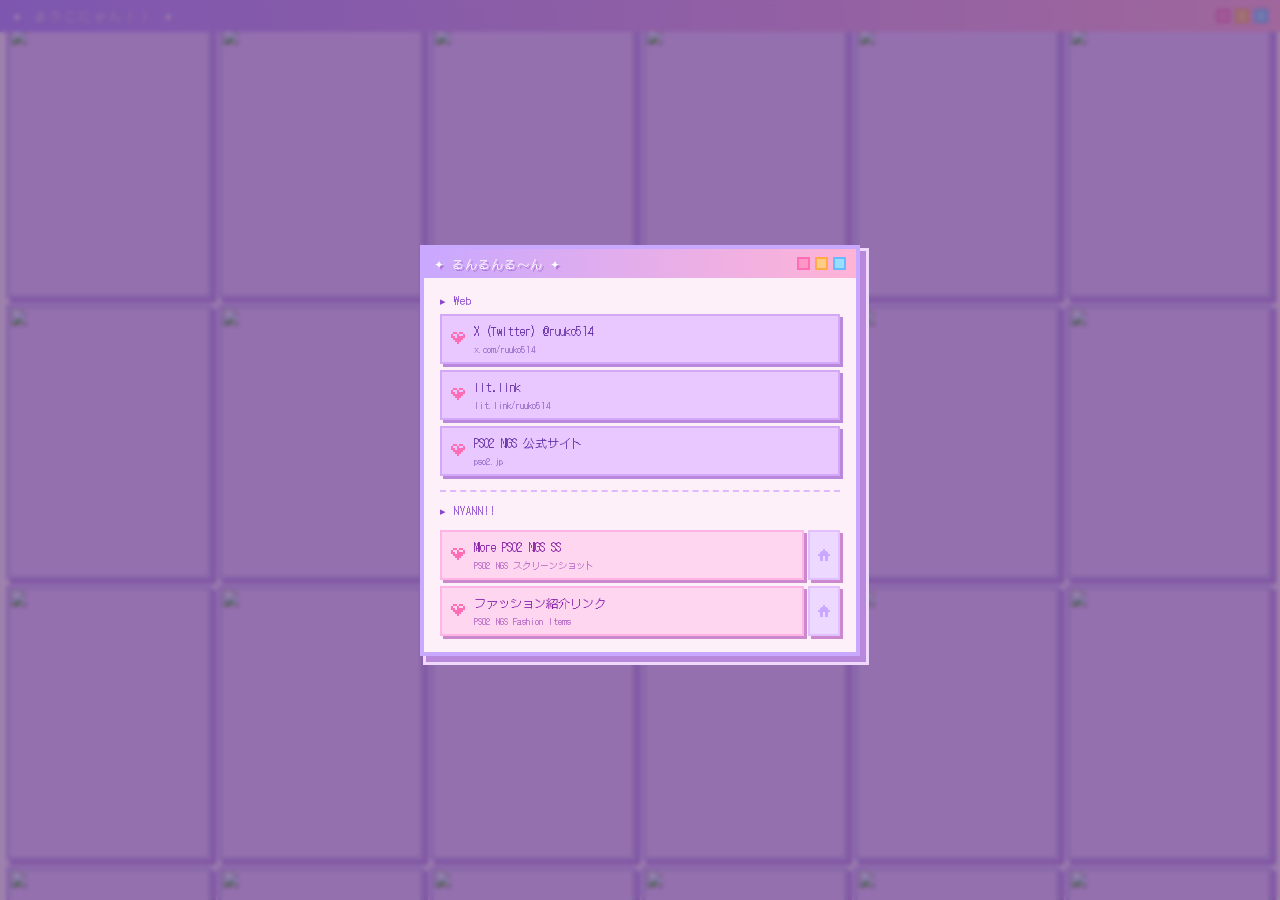
==== index.html @ 1c09978d "にゃん！！" ====
<!DOCTYPE html>
<html lang="ja">
<head>
<meta charset="UTF-8" />
<meta name="viewport" content="width=device-width, initial-scale=1.0" />
<title>@ruuko514</title>
<link rel="icon" href="https://raw.githubusercontent.com/ruunyann/ruuko514/refs/heads/main/o.png" type="image/x-icon">
<link rel="preconnect" href="https://fonts.googleapis.com">
<link rel="preconnect" href="https://fonts.gstatic.com" crossorigin>
<link href="https://fonts.googleapis.com/css2?family=DotGothic16&family=Press+Start+2P&display=swap" rel="stylesheet">

<style>
* { box-sizing: border-box; margin: 0; padding: 0; }

body {
  background: #fdf0f8;
  font-family: 'DotGothic16', 'Hiragino Kaku Gothic Pro', 'Meiryo', sans-serif;
  color: #3d1a4a;
  user-select: none; -webkit-user-select: none; -webkit-user-drag: none;
  overflow: hidden;
}
body::before {
  content: '';
  position: fixed; inset: 0;
  background-image:
    linear-gradient(rgba(200,160,255,0.07) 1px, transparent 1px),
    linear-gradient(90deg, rgba(200,160,255,0.07) 1px, transparent 1px);
  background-size: 16px 16px;
  pointer-events: none; z-index: 0;
}

html { overflow: hidden; scrollbar-gutter: auto; }
::-webkit-scrollbar { display: none; }

header {
  position: fixed; top: 0; left: 0; right: 0;
  z-index: 10;
  background: linear-gradient(90deg, #b48fff 0%, #ffb3d6 100%);
}
.ww-3077 {
  background: transparent;
  padding: 6px 12px;
  display: flex; align-items: center; justify-content: space-between;
  min-height: 32px;
}
.nyann-9791 {
  font-family: 'DotGothic16', sans-serif; font-size: 13px;
  color: #fff;
  text-shadow: 1px 1px 0 rgba(120,60,180,0.5);
  letter-spacing: 2px;
}
.ruuko-2833 { display: flex; gap: 5px; }
.ruuko-2833 span {
  display: inline-block; width: 14px; height: 14px;
  border: 2px solid rgba(255,255,255,0.5);
}

#sprite-track {
  position: relative; height: 36px; overflow: hidden;
  background: rgba(255,255,255,0.25);
  border-top: 2px dashed rgba(200,150,255,0.35);
  border-bottom: 2px dashed rgba(200,150,255,0.35);
}
.nyann-9282 {
  position: absolute; bottom: 2px;
  image-rendering: pixelated;
  line-height: 1;
}
.nyann-9282 svg { display: block; image-rendering: pixelated; }

.kawaii-8673 {
  padding: 10px 16px;
  display: flex; align-items: center; justify-content: space-between;
  flex-wrap: wrap; gap: 8px;
}
.ww-3409 { display: flex; align-items: center; gap: 10px; }

header h1 {
  font-family: 'DotGothic16', sans-serif; font-size: 15px;
  letter-spacing: 2px; color: #8844cc;
  text-decoration: none;
  text-shadow: 2px 2px 0 #f0b8ff;
  transition: color 0.2s;
}
header h1:hover { color: #cc44aa; }

.ww-5076 {
  font-size: 13px; color: #d090f0; letter-spacing: 2px;
  animation: dotPulse 2s ease-in-out infinite;
}
@keyframes dotPulse { 0%,100%{opacity:1} 50%{opacity:.4} }

.ww-5026 {
  display: flex; gap: 6px; align-items: center;
  opacity: 0; pointer-events: none;
  transition: opacity 0.3s ease;
}
.ww-3409:hover .ww-5026 {
  opacity: 1; pointer-events: auto;
}
.ww-5026 button {
  font-family: 'DotGothic16', sans-serif; font-size: 11px;
  padding: 4px 12px; border: none;
  background: #e8c8ff; color: #6633aa;
  letter-spacing: 1px;
  box-shadow: 3px 3px 0 #b888dd, inset 0 0 0 2px #d4a8f8;
  transition: all 0.1s;
}
.ww-5026 button:hover {
  background: #d4a8f8;
  box-shadow: 2px 2px 0 #b888dd;
  transform: translate(1px,1px);
}
.ww-5026 button.active {
  background: #c9a8ff; color: #fff;
  box-shadow: 2px 2px 0 #8855cc;
  text-shadow: 1px 1px 0 #8855cc;
}
.neruuu-1819 { display:flex; align-items:center; opacity:.45; transition:opacity .2s; text-decoration:none; }
.neruuu-1819:hover { opacity:.9; }
.kawaii-9900 { width:14px; height:14px; fill:#8844cc; }

.kawaii-1390 {
  display: flex; align-items: center;
  padding: 4px 10px;
  border: none;
  background: #e8c8ff;
  box-shadow: 3px 3px 0 #b888dd, inset 0 0 0 2px #d4a8f8;
  transition: all 0.1s;
  overflow: hidden;
  min-width: 36px;
  justify-content: center;
}
.kawaii-1390:hover {
  background: #ffd6ee;
  box-shadow: 2px 2px 0 #b888dd;
  transform: translate(1px,1px);
}
.kawaii-1390:active { box-shadow: 1px 1px 0 #b888dd; transform: translate(2px,2px); }
.ww-4951 { display: flex; align-items: center; gap: 0; animation: dotPulse 2s ease-in-out infinite; }
.nyann-1309   { display: none; align-items: center; gap: 3px; }
.kawaii-1390:hover .ww-4951 { display: none; }
.kawaii-1390:hover .nyann-1309   { display: flex; }
#nyann-4069 {
  font-family:'DotGothic16',sans-serif; font-size:11px;
  color:#b888dd; background:rgba(200,160,255,0.18);
  padding:2px 8px; border:2px solid #e0b8ff; letter-spacing:1px;
}

.kawaii-3744 {
  display: none !important;
}
@keyframes floatUp {
  0%   { transform: translateY(0)    rotate(0deg);   opacity: .7; }
  50%  { transform: translateY(-14px) rotate(10deg);  opacity: 1;  }
  100% { transform: translateY(0)    rotate(0deg);   opacity: .7; }
}

body { overflow: hidden; }

#ww-7665 {
  position: fixed;
  top: 0; left: 0; right: 0; bottom: 0;
  z-index: 2;
  overflow: hidden;
  pointer-events: none;
}
#kawaii-1373 {
  position: absolute;
  top: 0; left: 0;
  width: 100%;
  will-change: transform;
}
#kawaii-4058 {
  position: relative;
  width: 100%;
}

.ww-2312 {
  position: absolute;

  background: #e8c8ff;
  border: 3px solid #c9a8ff;
  box-shadow: 4px 4px 0 #b888dd, 4px 4px 0 2px #f0d8ff;
  overflow: hidden;
  pointer-events: auto;
  cursor: pointer;
}
.ww-2312 img {
  display: block; width: 100%; height: auto;
  -webkit-user-drag: none;
  pointer-events: none;
}

footer {
  position:relative; z-index:2;
  text-align:center; padding:20px 0 40px;
  font-family:'DotGothic16',sans-serif;
  font-size:11px; color:#d4a8f0; letter-spacing:2px;
}

#kawaii-4644 {
  position: fixed; inset: 0; z-index: 1000;
  background: rgba(80,40,110,0.55);
  display: flex; align-items: center; justify-content: center;
  backdrop-filter: blur(2px);
  opacity: 0; pointer-events: none;
  transition: opacity 0.22s ease;
}
#kawaii-4644.open { opacity: 1; pointer-events: auto; }
#nyann-2576 {
  width: min(440px, 90vw);
  max-height: 84vh; overflow-y: auto;
  background: #fdf0f8;
  border: 4px solid #c9a8ff;
  box-shadow: 6px 6px 0 #b888dd, 6px 6px 0 3px #f0d8ff;
  transform: scale(0.94) translateY(6px);
  transition: transform 0.22s cubic-bezier(0.34,1.56,0.64,1);
}
#kawaii-4644.open #nyann-2576 {
  transform: scale(1) translateY(0);
}
.ww-4523 {
  background: linear-gradient(90deg, #c9a8ff 0%, #ffb3d6 100%);
  padding: 6px 10px;
  display: flex; align-items: center; justify-content: space-between;
  font-family: 'DotGothic16', sans-serif; font-size: 12px;
  color: #fff; text-shadow: 2px 2px 0 #b078d8; letter-spacing: 1px;
}
.nyann-1348 {
   border: 2px solid rgba(255,255,255,0.6);
  width: 16px; height: 16px; display: flex; align-items: center; justify-content: center;
  font-size: 11px; color: #fff; background: rgba(255,255,255,0.15);
}
.kawaii-7473 { padding: 14px 16px 16px; }
.nyann-3647 {
  font-family: 'DotGothic16', sans-serif; font-size: 11px;
  color: #8844cc; letter-spacing: 1px; margin-bottom: 6px;
  display: block;
}
.kawaii-1470 { display: flex; flex-direction: column; gap: 6px; margin-bottom: 14px; }
.ruuko-7066 {
  font-family: 'DotGothic16', sans-serif; font-size: 12px;
  text-align: left;
  background: #e8c8ff; color: #6633aa; border: none;
  padding: 8px 10px;
  box-shadow: 3px 3px 0 #b888dd, inset 0 0 0 2px #d4a8f8;
  display: flex; align-items: center; gap: 8px;
  transition: all 0.1s;
}
.ruuko-7066:hover { background: #d4a8f8; box-shadow: 2px 2px 0 #b888dd; transform: translate(1px,1px); }
.ruuko-7066 .nyann-6919 { font-size: 9px; opacity: 0.65; }
.nyann-6971 {
  border: none; border-top: 2px dashed #e0b8ff; margin: 12px 0;
}
.ruuko-7220 { display: flex; gap: 6px; }
#neruuu-2711 {
  flex: 1; font-family: 'DotGothic16', sans-serif; font-size: 12px;
  padding: 8px 10px; border: none;
  background: #fff; color: #3d1a4a;
  box-shadow: inset 0 0 0 2px #e0b8ff;
  cursor: text !important;
}
#neruuu-2711::placeholder { color: #c9a8d8; }
#nyann-7954 {
  font-family: 'DotGothic16', sans-serif; font-size: 12px;
   border: none; color: #fff;
  background: linear-gradient(180deg, #c9a8ff, #ff96c8);
  box-shadow: 3px 3px 0 #b888dd; padding: 8px 14px;
  text-shadow: 1px 1px 0 #8855cc;
  transition: all 0.1s;
}
#nyann-7954:hover { transform: translate(1px,1px); box-shadow: 2px 2px 0 #b888dd; }
.ww-3793 {
  margin-top: 10px; font-size: 9px; color: #b888dd; letter-spacing: 0.5px; line-height: 1.5;
}

#ruuko-3976 {
  position: fixed; inset: 0; z-index: 2000;
  background: #1a0f22;
  display: none; flex-direction: column;
}
#ruuko-3976.open { display: flex; }
.ruuko-8561 {
  background: linear-gradient(90deg, #c9a8ff 0%, #ffb3d6 100%);
  padding: 6px 10px;
  display: flex; align-items: center; gap: 8px;
  border-bottom: 3px solid #8855cc;
  flex-shrink: 0;
}
#nyann-9204 {
  flex: 1; font-family: 'DotGothic16', sans-serif; font-size: 10px;
  color: #fff; text-shadow: 1px 1px 0 #8855cc;
  white-space: nowrap; overflow: hidden; text-overflow: ellipsis;
}
.kawaii-8207 {
  font-family: 'DotGothic16', sans-serif; font-size: 10px;
   border: none; color: #6633aa;
  background: #fff; padding: 5px 10px;
  box-shadow: 2px 2px 0 #8855cc; flex-shrink: 0;
  text-decoration: none; display: inline-flex; align-items: center;
}
.kawaii-8207:hover { transform: translate(1px,1px); box-shadow: 1px 1px 0 #8855cc; }
#neruuu-6104 { flex: 1; border: none; width: 100%; background: #fff; }
#neruuu-6364 {
  flex: 1; display: none; align-items: center; justify-content: center; flex-direction: column; gap: 14px;
  color: #e8c8ff; font-family: 'DotGothic16', sans-serif; font-size: 12px; text-align: center; padding: 20px;
}
#neruuu-6364 a {
  color: #fff; background: linear-gradient(180deg, #c9a8ff, #ff96c8);
  padding: 10px 18px; text-decoration: none; box-shadow: 3px 3px 0 #8855cc;
}

#kawaii-3108 {
  position: fixed; inset: 0; z-index: 5000;
  display: none; flex-direction: column; background: #1a0f22;
  position: fixed;
}
#kawaii-3108.open { display: flex; }
.ww-6960 { display: none; }
.kawaii-5415 { display: none; }
.ww-6451 {
  flex-shrink: 0; border: none;
  background: #e8c8ff;
  color: #cc66cc;
  padding: 6px 8px;
  box-shadow: 3px 3px 0 #9966cc, inset -2px -2px 0 #b888ee, inset 2px 2px 0 #f8e8ff;
  transition: top 0.15s ease, background 0.1s, box-shadow 0.1s, transform 0.1s;
  image-rendering: pixelated;
  display: flex; align-items: center; justify-content: center;
  position: fixed; top: 10px; left: 20px; z-index: 6000;
}
.ww-6451:hover {
  background: #f0d8ff;
  box-shadow: 2px 2px 0 #9966cc, inset -2px -2px 0 #b888ee, inset 2px 2px 0 #fff;
  transform: translate(1px, 1px);
}
.ww-6451:active {
  transform: translate(3px, 3px);
  box-shadow: none;
}

body[data-page="ngsfi"] .ww-6451 {
  background: #c8e0ff;
  color: #5588cc;
  box-shadow: 3px 3px 0 #5588cc, inset -2px -2px 0 #88aaee, inset 2px 2px 0 #e8f4ff;
}
body[data-page="ngsfi"] .ww-6451:hover {
  background: #d8eeff;
  box-shadow: 2px 2px 0 #5588cc, inset -2px -2px 0 #88aaee, inset 2px 2px 0 #fff;
}
#ruuko-4483 { flex: 1; border: none; width: 100%; background: #fff; opacity: 0; transition: opacity 0.25s ease; }
#ruuko-4483.loaded { opacity: 1; }
#nyann-6847 {
  position: absolute; inset: 0; z-index: 100;
  display: flex; flex-direction: column; align-items: center; justify-content: center;
  gap: 14px; background: #1a0f22; pointer-events: none;
  opacity: 1; transition: opacity 0.2s ease;
}
#nyann-6847.hidden { opacity: 0; pointer-events: none; }
.neruuu-4794 {
  width: 32px; height: 32px;
  image-rendering: pixelated;
  animation: spinnerSpin 0.7s steps(8) infinite;
}
@keyframes spinnerSpin { to { transform: rotate(360deg); } }
#ww-1937 {
  font-family: 'Press Start 2P', monospace; font-size: 7px;
  color: #cc88ff; letter-spacing: 1px;
  animation: dotPulse 1.2s ease-in-out infinite;
}
.nyann-8306 { display: flex; gap: 4px; align-items: center; }
.nyann-8306 span {
  display: inline-block; width: 14px; height: 14px;
  border: 2px solid; image-rendering: pixelated;
}
.ruuko-6597 {
  font-family: 'DotGothic16', sans-serif; font-size: 10px;
  padding: 3px 10px; border: none;
  background: rgba(255,255,255,0.25); color: #fff;
  box-shadow: 2px 2px 0 rgba(120,60,180,0.4);
  letter-spacing: 1px; transition: all 0.1s; white-space: nowrap;
}
.ruuko-6597:hover {
  background: rgba(255,255,255,0.45);
  box-shadow: 1px 1px 0 rgba(120,60,180,0.4);
  transform: translate(1px,1px);
}
.ruuko-3800 {
  font-family: 'DotGothic16', sans-serif; font-size: 12px;
  text-align: left;
  background: #ffd6f0; color: #8822aa; border: none;
  padding: 8px 10px;
  box-shadow: 3px 3px 0 #cc88cc, inset 0 0 0 2px #ffb3e6;
  display: flex; align-items: center; gap: 8px; transition: all 0.1s;
}
.ruuko-3800:hover { background: #ffb3e6; box-shadow: 2px 2px 0 #cc88cc; transform: translate(1px,1px); }
.ruuko-3800 .nyann-6919 { font-size: 9px; opacity: 0.65; }
.ruuko-home-toggle {
  display: flex; align-items: center; justify-content: center;
  width: 32px; flex-shrink: 0; align-self: stretch;
  border: none;
  background: #edd8ff; color: #c9a8ff;
  box-shadow: 3px 3px 0 #cc88cc, inset 0 0 0 2px #e2c0ff;
  transition: all 0.1s;
  cursor: pointer;
  position: relative;
}
.ruuko-home-toggle:hover {
  background: #e0b8ff; color: #9955cc;
  box-shadow: 2px 2px 0 #cc88cc; transform: translate(1px,1px);
}
.ruuko-home-toggle.home-active {
  background: #ffd6f0; color: #dd44aa;
  box-shadow: 2px 2px 0 #aa5588, inset 0 0 0 2px #ffb3e6;
}
.px-tip {
  position: fixed; z-index: 99999; pointer-events: none;
  font-family: 'DotGothic16', sans-serif; font-size: 11px;
  color: #8844cc; background: #fdf0f8;
  padding: 3px 8px; border: 2px solid #c9a8ff;
  box-shadow: 3px 3px 0 #b888dd;
  letter-spacing: 1px; white-space: nowrap;
  opacity: 0; transition: opacity 0.12s ease;
  transform: translateY(4px); transition: opacity 0.12s ease, transform 0.12s ease;
}

</style>
</head>
<body>

<svg xmlns="http://www.w3.org/2000/svg" style="display:none">
  <defs>

    <symbol id="kawaii-1819" viewBox="0 0 16 16">

      <rect x="7" y="0" width="2" height="2" fill="#ffe066"/>
      <rect x="7" y="2" width="2" height="2" fill="#ffd700"/>

      <rect x="5" y="4" width="2" height="1" fill="#ffd700"/>
      <rect x="9" y="4" width="2" height="1" fill="#ffd700"/>

      <rect x="1" y="5" width="14" height="2" fill="#ffd700"/>
      <rect x="0" y="6" width="16" height="2" fill="#ffcc00"/>

      <rect x="2" y="8" width="3" height="2" fill="#ffd700"/>
      <rect x="11" y="8" width="3" height="2" fill="#ffd700"/>

      <rect x="1" y="10" width="2" height="2" fill="#ffd700"/>
      <rect x="2" y="12" width="2" height="2" fill="#ffd700"/>

      <rect x="13" y="10" width="2" height="2" fill="#ffd700"/>
      <rect x="12" y="12" width="2" height="2" fill="#ffd700"/>

      <rect x="7" y="1" width="1" height="1" fill="#fff9cc"/>
      <rect x="2" y="6" width="1" height="1" fill="#fff5aa"/>
    </symbol>

    <symbol id="ruuko-6931" viewBox="0 0 16 16">

      <rect x="1" y="3" width="2" height="2" fill="#ff6eb4"/>
      <rect x="2" y="2" width="3" height="2" fill="#ff6eb4"/>
      <rect x="1" y="3" width="5" height="4" fill="#ff6eb4"/>

      <rect x="13" y="3" width="2" height="2" fill="#ff6eb4"/>
      <rect x="11" y="2" width="3" height="2" fill="#ff6eb4"/>
      <rect x="10" y="3" width="5" height="4" fill="#ff6eb4"/>

      <rect x="6" y="2" width="4" height="5" fill="#ff6eb4"/>

      <rect x="2" y="7" width="12" height="3" fill="#ff6eb4"/>
      <rect x="3" y="10" width="10" height="2" fill="#ff6eb4"/>
      <rect x="5" y="12" width="6" height="2" fill="#ff6eb4"/>
      <rect x="6" y="14" width="4" height="1" fill="#ff6eb4"/>
      <rect x="7" y="15" width="2" height="1" fill="#ff6eb4"/>

      <rect x="3" y="3" width="2" height="2" fill="#ffb3d6"/>
      <rect x="5" y="2" width="1" height="1" fill="#ffd6ee"/>
      <rect x="11" y="3" width="2" height="2" fill="#ffb3d6"/>
    </symbol>

    <symbol id="ruuko-2896" viewBox="0 0 16 16">

      <rect x="6" y="1" width="4" height="3" fill="#ffb3d6"/>
      <rect x="6" y="12" width="4" height="3" fill="#ffb3d6"/>

      <rect x="1" y="6" width="3" height="4" fill="#ffb3d6"/>
      <rect x="12" y="6" width="3" height="4" fill="#ffb3d6"/>

      <rect x="3" y="3" width="3" height="3" fill="#ffd6ee"/>
      <rect x="10" y="3" width="3" height="3" fill="#ffd6ee"/>
      <rect x="3" y="10" width="3" height="3" fill="#ffd6ee"/>
      <rect x="10" y="10" width="3" height="3" fill="#ffd6ee"/>

      <rect x="5" y="5" width="6" height="6" fill="#ffe066"/>
      <rect x="6" y="6" width="4" height="4" fill="#ffd700"/>

      <rect x="7" y="7" width="2" height="2" fill="#ff9900"/>
    </symbol>

    <symbol id="ruuko-6332" viewBox="0 0 16 16">

      <rect x="7" y="0" width="2" height="16" fill="#ffd700"/>
      <rect x="0" y="7" width="16" height="2" fill="#ffd700"/>

      <rect x="3" y="3" width="2" height="2" fill="#ffe066"/>
      <rect x="11" y="3" width="2" height="2" fill="#ffe066"/>
      <rect x="3" y="11" width="2" height="2" fill="#ffe066"/>
      <rect x="11" y="11" width="2" height="2" fill="#ffe066"/>

      <rect x="6" y="6" width="4" height="4" fill="#fff9cc"/>
      <rect x="7" y="7" width="2" height="2" fill="#fff"/>
    </symbol>

    <symbol id="ruuko-1453" viewBox="0 0 16 16">
      <rect x="6" y="1" width="4" height="2" fill="#99ddff"/>
      <rect x="4" y="3" width="8" height="2" fill="#66ccff"/>
      <rect x="2" y="5" width="12" height="4" fill="#99ddff"/>
      <rect x="4" y="9" width="8" height="2" fill="#66ccff"/>
      <rect x="6" y="11" width="4" height="2" fill="#99ddff"/>
      <rect x="7" y="13" width="2" height="2" fill="#66ccff"/>

      <rect x="5" y="4" width="2" height="2" fill="#cceeFF"/>
      <rect x="8" y="3" width="1" height="1" fill="#fff"/>
    </symbol>

    <symbol id="kawaii-7258" viewBox="0 0 16 16">
      <rect x="5" y="1" width="6" height="2" fill="#ffe066"/>
      <rect x="3" y="3" width="8" height="2" fill="#ffe066"/>
      <rect x="2" y="5" width="7" height="6" fill="#ffe066"/>
      <rect x="3" y="11" width="6" height="2" fill="#ffe066"/>
      <rect x="5" y="13" width="4" height="2" fill="#ffe066"/>

      <rect x="7" y="3" width="5" height="10" fill="#fdf0f8"/>
      <rect x="9" y="5" width="4" height="6" fill="#fdf0f8"/>

      <rect x="12" y="2" width="1" height="1" fill="#ffd700"/>
      <rect x="14" y="5" width="1" height="1" fill="#ffd700"/>
      <rect x="13" y="8" width="1" height="1" fill="#ffe066"/>
    </symbol>

  </defs>
</svg>

  <rect x="7" y="11" width="2" height="2" fill="#ff6eb4"/>
</svg>

<header>
  <div class="ww-3077">
    <span class="nyann-9791">✦ るうこにゃん！！ ✦</span>
    <div class="ruuko-2833">
      <span style="background:#ff96c8;border-color:#ff6eb4;"></span>
      <span style="background:#ffcc88;border-color:#ffaa44;"></span>
      <span style="background:#99ddff;border-color:#66bbff;"></span>
    </div>
  </div>
</header>

<div id="ww-7665"><div id="kawaii-1373"><div id="kawaii-4058"></div></div></div>

<div id="kawaii-4644" onclick="if(event.target===this){wlCloseModal()}else{event.stopPropagation()}" onmousedown="event.stopPropagation()" onmouseup="event.stopPropagation()">
  <div id="nyann-2576">
    <div class="ww-4523">
      <span>✦ るんるんる～ん ✦</span>
      <div style="display:flex;align-items:center;gap:5px;">
        <span style="display:inline-block;width:13px;height:13px;background:#ff96c8;border:2px solid #ff6eb4;"></span>
        <span style="display:inline-block;width:13px;height:13px;background:#ffcc88;border:2px solid #ffaa44;"></span>
        <span style="display:inline-block;width:13px;height:13px;background:#99ddff;border:2px solid #66bbff;"></span>
      </div>
    </div>
    <div class="kawaii-7473">
      <span class="nyann-3647">▸ Web</span>
      <div class="kawaii-1470" id="kawaii-4357"></div>
      <div style="margin-top:10px;border-top:2px dashed #e0b8ff;padding-top:10px;display:flex;flex-direction:column;gap:6px;">
        <span class="nyann-3647">▸ NYANN!!</span>
        <div style="display:flex;align-items:stretch;gap:4px;">
          <button class="ruuko-3800" style="flex:1" onclick="wlCloseModal();openPage('ss')"><svg width="16" height="16" viewBox="0 0 16 16" xmlns="http://www.w3.org/2000/svg" style="image-rendering:pixelated;shape-rendering:crispEdges;flex-shrink:0"><rect x="1" y="3" width="2" height="2" fill="#ff6eb4"/><rect x="3" y="1" width="2" height="2" fill="#ff6eb4"/><rect x="5" y="1" width="2" height="2" fill="#ff6eb4"/><rect x="7" y="3" width="2" height="2" fill="#ff6eb4"/><rect x="9" y="1" width="2" height="2" fill="#ff6eb4"/><rect x="11" y="1" width="2" height="2" fill="#ff6eb4"/><rect x="13" y="3" width="2" height="2" fill="#ff6eb4"/><rect x="1" y="5" width="4" height="2" fill="#ff6eb4"/><rect x="7" y="5" width="8" height="2" fill="#ff6eb4"/><rect x="3" y="7" width="10" height="2" fill="#ff6eb4"/><rect x="5" y="9" width="6" height="2" fill="#ff6eb4"/><rect x="7" y="11" width="2" height="2" fill="#ff6eb4"/></svg><span>More PSO2 NGS SS<br><span class="nyann-6919">PSO2 NGS スクリーンショット</span></span></button>
          <button class="ruuko-home-toggle" data-home-key="ss" data-tip="ホームページに設定" onclick="_toggleHomePage('ss')"><svg width="14" height="14" viewBox="0 0 16 16" xmlns="http://www.w3.org/2000/svg" style="image-rendering:pixelated;shape-rendering:crispEdges;display:block"><rect x="7" y="1" width="2" height="2" fill="currentColor"/><rect x="5" y="3" width="6" height="2" fill="currentColor"/><rect x="3" y="5" width="10" height="2" fill="currentColor"/><rect x="1" y="7" width="14" height="2" fill="currentColor"/><rect x="3" y="9" width="4" height="6" fill="currentColor"/><rect x="9" y="9" width="4" height="6" fill="currentColor"/></svg></button>
        </div>
        <div style="display:flex;align-items:stretch;gap:4px;">
          <button class="ruuko-3800" style="flex:1" onclick="wlCloseModal();openPage('ngsfi')"><svg width="16" height="16" viewBox="0 0 16 16" xmlns="http://www.w3.org/2000/svg" style="image-rendering:pixelated;shape-rendering:crispEdges;flex-shrink:0"><rect x="1" y="3" width="2" height="2" fill="#ff6eb4"/><rect x="3" y="1" width="2" height="2" fill="#ff6eb4"/><rect x="5" y="1" width="2" height="2" fill="#ff6eb4"/><rect x="7" y="3" width="2" height="2" fill="#ff6eb4"/><rect x="9" y="1" width="2" height="2" fill="#ff6eb4"/><rect x="11" y="1" width="2" height="2" fill="#ff6eb4"/><rect x="13" y="3" width="2" height="2" fill="#ff6eb4"/><rect x="1" y="5" width="4" height="2" fill="#ff6eb4"/><rect x="7" y="5" width="8" height="2" fill="#ff6eb4"/><rect x="3" y="7" width="10" height="2" fill="#ff6eb4"/><rect x="5" y="9" width="6" height="2" fill="#ff6eb4"/><rect x="7" y="11" width="2" height="2" fill="#ff6eb4"/></svg><span>ファッション紹介リンク<br><span class="nyann-6919">PSO2 NGS Fashion Items</span></span></button>
          <button class="ruuko-home-toggle" data-home-key="ngsfi" data-tip="ホームページに設定" onclick="_toggleHomePage('ngsfi')"><svg width="14" height="14" viewBox="0 0 16 16" xmlns="http://www.w3.org/2000/svg" style="image-rendering:pixelated;shape-rendering:crispEdges;display:block"><rect x="7" y="1" width="2" height="2" fill="currentColor"/><rect x="5" y="3" width="6" height="2" fill="currentColor"/><rect x="3" y="5" width="10" height="2" fill="currentColor"/><rect x="1" y="7" width="14" height="2" fill="currentColor"/><rect x="3" y="9" width="4" height="6" fill="currentColor"/><rect x="9" y="9" width="4" height="6" fill="currentColor"/></svg></button>
        </div>
      </div>
    </div>
  </div>
</div>

<div id="ruuko-3976">
  <div class="ruuko-8561">
    <span id="nyann-9204">—</span>
    <a id="ww-8007" class="kawaii-8207" href="#" target="_blank" rel="noopener">新しいタブ↗</a>
    <button class="kawaii-8207" onclick="wlCloseFrame()">✕ 閉じる</button>
  </div>
  <iframe id="neruuu-6104" sandbox="allow-scripts allow-same-origin allow-forms allow-popups allow-popups-to-escape-sandbox"></iframe>
  <div id="neruuu-6364">
    <span>⚠ このサイトはフレーム内に表示できません<br>(This site can't be embedded)</span>
    <a id="neruuu-1130" href="#" target="_blank" rel="noopener">新しいタブで開く ↗</a>
  </div>
</div>

<script src="ss-data.js"></script>
<script src="item-data.js"></script>
<script src="gallery-data.js"></script>
<script>

function makeSpriteEl(defId, size) {
  const svg = document.createElementNS('http://www.w3.org/2000/svg', 'svg');
  svg.setAttribute('viewBox', '0 0 16 16');
  svg.setAttribute('width', size);
  svg.setAttribute('height', size);
  svg.style.imageRendering = 'pixelated';
  const use = document.createElementNS('http://www.w3.org/2000/svg', 'use');
  use.setAttribute('href', '#' + defId);
  svg.appendChild(use);
  return svg;
}

const BURST_IDS = ['sp-star','sp-heart','sp-sparkle','sp-diamond','sp-flower','sp-moon'];

function spawnHearts(x, y) {
  const count = 8 + Math.floor(Math.random() * 5);
  for (let i = 0; i < count; i++) {
    const defId = BURST_IDS[Math.floor(Math.random() * BURST_IDS.length)];
    const size  = 14 + Math.floor(Math.random() * 12);
    const angle = (Math.PI * 2 / count) * i + (Math.random() - 0.5) * 0.6;
    const dist  = 55 + Math.random() * 75;
    const dur   = 550 + Math.random() * 400;

    const wrap = document.createElement('div');
    wrap.style.cssText = `
      position:fixed; left:${x}px; top:${y}px;
      pointer-events:none; z-index:9999;
      transform:translate(-50%,-50%);
      transition:transform ${dur}ms cubic-bezier(0.2,1,0.4,1), opacity ${dur}ms ease;
      opacity:1; image-rendering:pixelated;
    `;
    wrap.appendChild(makeSpriteEl(defId, size));
    document.body.appendChild(wrap);

    requestAnimationFrame(() => requestAnimationFrame(() => {
      wrap.style.transform = `translate(calc(-50% + ${Math.cos(angle)*dist}px), calc(-50% + ${Math.sin(angle)*dist}px)) scale(0.15)`;
      wrap.style.opacity = '0';
    }));
    setTimeout(() => wrap.remove(), dur + 60);
  }
}

document.addEventListener('contextmenu', e => e.preventDefault());
document.addEventListener('mousedown', e => {
  if (e.button !== 0 && e.button !== 2) return;
  spawnHearts(e.clientX, e.clientY);
});

function parseJpDate(str) {
  const s = str.replace(/[+＋]/g, '');
  const m = s.match(/(\d{4})年(?:(\d{1,2})月(?:(\d{1,2})日)?)?/);
  if (!m) return 0;
  return parseInt(m[1])*10000 + (m[2]?parseInt(m[2]):1)*100 + (m[3]?parseInt(m[3]):1);
}

const _DEC={"-":"3", "0":"f", "1":"w", "2":"o", "3":"d", "4":"7", "5":"q", "6":"F", "7":"r", "8":"v", "9":"B", "A":"8", "B":"Z", "C":"e", "D":"-", "E":"5", "F":"J", "G":"1", "H":"V", "I":"A", "J":"y", "K":"2", "L":"R", "M":"C", "N":"W", "O":"N", "P":"E", "Q":"0", "R":"i", "S":"H", "T":"D", "U":"h", "V":"S", "W":"Y", "X":"Q", "Y":"l", "Z":"G", "_":"k", "a":"U", "b":"X", "c":"L", "d":"n", "e":"c", "f":"I", "g":"s", "h":"_", "i":"z", "j":"p", "k":"6", "l":"x", "m":"9", "n":"g", "o":"a", "p":"u", "q":"P", "r":"T", "s":"O", "t":"m", "u":"4", "v":"M", "w":"j", "x":"b", "y":"K", "z":"t"};
const decId = s => s ? s.split('').map(c => _DEC[c]??c).join('') : s;

const TWIMG_G = id => `https://pbs.twimg.com/media/${decId(id)}.jpg`;
const items = (window.GALLERY_DATA || []).map(o => ({
  url:   TWIMG_G(o.id),
  tweet: o.tw ? `https://x.com/ruuko514/status/${decId(o.tw)}` : 'https://x.com/ruuko514',
  date:  o.d  ? o.d.replace(/^(\d{4})-(\d{1,2})(?:-(\d{1,2}))?$/, (_,y,m,d) =>
           `${y}年${m}月${d||'xx'}日`) : '2026年x月xx日',
}));

items.forEach(item => { item.ts = parseJpDate(item.date); });

const GAP = 6, COL_W = 180;
const SPEED = 0.6;

function shuffle(arr) {
  const a = [...arr];
  for (let i = a.length - 1; i > 0; i--) {
    const j = Math.floor(Math.random() * (i + 1));
    [a[i], a[j]] = [a[j], a[i]];
  }
  return a;
}

const imgCache = {};
function preloadAll(pool) {
  return Promise.all(pool.map(item => new Promise(resolve => {
    if (imgCache[item.url]) { resolve(); return; }
    const img = new Image();
    img.onload  = () => { imgCache[item.url] = { w: img.naturalWidth, h: img.naturalHeight }; resolve(); };
    img.onerror = () => { imgCache[item.url] = { w: 3, h: 4 }; resolve(); };
    img.src = item.url;
  })));
}

let scrollY = 0;
let rafId = null;
let cols = 2, colW = 200;
let colH = [];
let cellEls = [];
let deck = [];

function nextItem() {
  if (deck.length === 0) deck = shuffle(items);
  return deck.shift();
}

function initColumns() {
  cols = Math.max(2, Math.floor(window.innerWidth / (COL_W + GAP)));
  colW = Math.floor((window.innerWidth - GAP * (cols + 1)) / cols);
  colH = new Array(cols).fill(GAP);
}

function appendItem(item) {
  const grid = document.getElementById('kawaii-4058');
  const cached = imgCache[item.url] || { w: 3, h: 4 };
  const isLandscape = cached.w > cached.h;
  const span = (isLandscape && cols >= 2) ? 2 : 1;
  const cellW = span === 2 ? colW * 2 + GAP : colW;
  const realH = Math.round(cached.h * cellW / cached.w);

  const cell = document.createElement('div');
  cell.className = 'ww-2312';
  cell.style.cssText = `position:absolute;width:${cellW}px;height:${realH}px;`;

  if (item.tweet) cell.dataset.tweet = item.tweet;

  const img = document.createElement('img');
  img.src = item.url;
  img.draggable = false;
  img.style.cssText = 'width:100%;height:100%;object-fit:cover;';
  cell.appendChild(img);

  let col = 0;
  if (span === 2) {
    let best = Infinity;
    for (let c = 0; c <= cols - 2; c++) {
      const t = Math.max(colH[c], colH[c + 1]);
      if (t < best) { best = t; col = c; }
    }
  } else {
    col = colH.indexOf(Math.min(...colH));
  }

  const x = GAP + col * (colW + GAP);
  const y = span === 2 ? Math.max(colH[col], colH[col + 1]) : colH[col];
  cell.style.left = x + 'px';
  cell.style.top  = y + 'px';

  if (span === 2) {
    colH[col] = colH[col + 1] = y + realH + GAP;
  } else {
    colH[col] = y + realH + GAP;
  }

  grid.appendChild(cell);
  cellEls.push({ el: cell, bottom: y + realH });
  grid.style.height = Math.max(...colH) + 'px';
}

function fillAhead() {
  const viewBottom = scrollY + window.innerHeight * 3;
  while (Math.min(...colH) < viewBottom) appendItem(nextItem());
}

function pruneAbove() {
  const cutoff = scrollY - window.innerHeight * 2;
  cellEls = cellEls.filter(({ el, bottom }) => {
    if (bottom < cutoff) { el.remove(); return false; }
    return true;
  });
}

function startScroll() {
  const scrollEl = document.getElementById('kawaii-1373');
  const headerH  = document.querySelector('header').offsetHeight;
  function tick() {
    scrollY += SPEED;
    fillAhead();
    pruneAbove();
    scrollEl.style.transform = `translateY(${headerH - scrollY}px)`;
    rafId = requestAnimationFrame(tick);
  }
  if (rafId) cancelAnimationFrame(rafId);
  rafId = requestAnimationFrame(tick);
}

let _mouseDownX = 0, _mouseDownY = 0, _didDrag = false;
document.addEventListener('mousedown', e => {
  _mouseDownX = e.clientX;
  _mouseDownY = e.clientY;
  _didDrag = false;
}, true);
document.addEventListener('mousemove', e => {
  if (Math.abs(e.clientX - _mouseDownX) > 5 || Math.abs(e.clientY - _mouseDownY) > 5) {
    _didDrag = true;
  }
}, true);

document.addEventListener('click', e => {
  if (_didDrag) return;
  const pageOverlay = document.getElementById('kawaii-3108');
  if (pageOverlay && pageOverlay.classList.contains('open')) {
    if (!e.target.closest('#kawaii-4644')) return;
  }
  
  const overlay = document.getElementById('kawaii-4644');
  if (e.target === overlay) return;
  
  if (!overlay.classList.contains('open')) {
    if (!e.target.closest('#kawaii-4644') && !e.target.closest('#ruuko-3976')) {
      wlOpenModal();
    }
  }
});

preloadAll(items).then(() => {
  initColumns();
  fillAhead();
  startScroll();
});

const WL_PRESETS = [
  { label: "X (Twitter) @ruuko514", sub: "x.com/ruuko514", url: "https://x.com/ruuko514" },
  { label: "lit.link", sub: "lit.link/ruuko514", url: "https://lit.link/ruuko514" },
  { label: "PSO2 NGS 公式サイト", sub: "pso2.jp", url: "https://pso2.jp/players" },
];

function wlRenderPresets() {
  const wrap = document.getElementById('kawaii-4357');
  wrap.innerHTML = '';
  WL_PRESETS.forEach(p => {
    const btn = document.createElement('button');
    btn.className = 'ruuko-7066';
    btn.innerHTML = `<svg width="16" height="16" viewBox="0 0 16 16" xmlns="http://www.w3.org/2000/svg" style="image-rendering:pixelated;shape-rendering:crispEdges;flex-shrink:0"><rect x="1" y="3" width="2" height="2" fill="#ff6eb4"/><rect x="3" y="1" width="2" height="2" fill="#ff6eb4"/><rect x="5" y="1" width="2" height="2" fill="#ff6eb4"/><rect x="7" y="3" width="2" height="2" fill="#ff6eb4"/><rect x="9" y="1" width="2" height="2" fill="#ff6eb4"/><rect x="11" y="1" width="2" height="2" fill="#ff6eb4"/><rect x="13" y="3" width="2" height="2" fill="#ff6eb4"/><rect x="1" y="5" width="4" height="2" fill="#ff6eb4"/><rect x="7" y="5" width="8" height="2" fill="#ff6eb4"/><rect x="3" y="7" width="10" height="2" fill="#ff6eb4"/><rect x="5" y="9" width="6" height="2" fill="#ff6eb4"/><rect x="7" y="11" width="2" height="2" fill="#ff6eb4"/></svg>
      <span>${p.label}<br><span class="nyann-6919">${p.sub}</span></span>`;
    btn.onclick = () => wlOpenSite(p.url);
    wrap.appendChild(btn);
  });
}
wlRenderPresets();

const _HOME_KEY = 'ruuko_home_page'; // 'ss' | 'ngsfi' | null

function _getHomePage() {
  try { return localStorage.getItem(_HOME_KEY); } catch(_) { return null; }
}
function _setHomePage(key) {
  try { if (key) localStorage.setItem(_HOME_KEY, key); else localStorage.removeItem(_HOME_KEY); } catch(_) {}
}
function _refreshHomeIcons() {
  const cur = _getHomePage();
  document.querySelectorAll('[data-home-key]').forEach(btn => {
    const k = btn.dataset.homeKey;
    btn.classList.toggle('home-active', k === cur);
    btn.dataset.tip = k === cur ? 'ホームページを解除' : 'ホームページに設定';
  });
}
function _toggleHomePage(key) {
  const cur = _getHomePage();
  _setHomePage(cur === key ? null : key);
  _refreshHomeIcons();
}

function wlOpenModal() {
  document.getElementById('kawaii-4644').classList.add('open');
}
function wlCloseModal() {
  document.getElementById('kawaii-4644').classList.remove('open');
}

function wlOpenSite(url) {
  wlCloseModal();
  window.open(url, '_blank', 'noopener');
}

const _PAGE_B64 = {
  ss:    "[base64]/[base64]/[base64]/[base64]/[base64]/[base64]/[base64]",
  ngsfi: "[base64]/[base64]/[base64]/[base64]/[base64]/lgIvkurrjga7jg5XjgqHjg7PjgavjgojjgaPjgabliLbkvZzjgZXjgozjgZ/jgoLjga7jgafjgYLjgorjgIFTRUdB5Y+K44Gz44COUEhBTlRBU1kgU1RBUiBPTkxJTkUgMiBORVcgR0VORVNJU+OAj+OBqOOBr+S4gOWIh+mWouS/[base64]/[base64]/[base64]/[base64]/5Lit77yJYAogICAgOiBgJHtmaWx0ZXJlZCA/[base64]/IGBodHRwczovL3guY29tL3NlZ2FfcHNvMi9zdGF0dXMvJHtzLnR3ZWV0SWR9YCA6IG51bGw7CiAgICBjb25zdCBuZXdFbnRyeSA9IGlzTmV3KHMuZGF0ZSk7CiAgICBjb25zdCB0YWdzID0gcy5hY0NvbGxhYgogICAgICA/[base64]/[base64]/[base64]/[base64]/[base64]/[base64]/[base64]/aG92ZXI6YmFzZSkpOwogICAgc2V0SWNvbignd2lucHgtbWF4Jyxpc01heD9zdmdSZXN0b3JlKGJsdWUsaE1heD9ob3ZlcjpiYXNlKTpzdmdNYXgoYmx1ZSxoTWF4P2hvdmVyOmJhc2UpKTsKICAgIHNldEljb24oJ3dpbnB4LWNscycsc3ZnQ2xzKGhDbHM/[base64]/[base64]/ICcnIDogJ25vdC1hbGxvd2VkJzsKICAgICAgYi50aXRsZSA9IGFsbG93ZWQgPyAnJyA6ICdwc28yLmpwIOOBqCB4LmNvbSDjga7jgb/[base64]/[base64]/[base64]"
};
const _PX_HEART = '<svg width="16" height="16" viewBox="0 0 16 16" xmlns="http://www.w3.org/2000/svg" style="image-rendering:pixelated;shape-rendering:crispEdges;display:inline-block;vertical-align:middle;margin-right:6px"><rect x="2" y="3" width="4" height="2" fill="#ff96c8"/><rect x="10" y="3" width="4" height="2" fill="#ff96c8"/><rect x="1" y="5" width="6" height="4" fill="#ff96c8"/><rect x="9" y="5" width="6" height="4" fill="#ff96c8"/><rect x="3" y="9" width="10" height="3" fill="#ff96c8"/><rect x="5" y="12" width="6" height="2" fill="#ff96c8"/><rect x="7" y="14" width="2" height="1" fill="#ff96c8"/><rect x="3" y="5" width="2" height="2" fill="#ffb3d6"/><rect x="10" y="5" width="2" height="2" fill="#ffb3d6"/></svg>';
const _PAGE_TITLES = {
  ss:    _PX_HEART + "SS",
  ngsfi: _PX_HEART + "PSO2 NGS Fashion Items"
};
let _pageBlob = {};
function _buildSSItemsJSON() {
  const arr = (window.SS_DATA || []).map(e => {
    const p = String(e.d).split('-');
    const date = p[0] + "年" + (p[1] ? p[1] + "月" + (p[2] ? p[2] + "日" : "") : "");
    const o = {
      url: "https://pbs.twimg.com/media/" + decId(e.id.replace(/\.jpg$/i, '')).replace(/\.jpg$/i, '') + ".jpg",
      tweet: "https://x.com/" + (e.user || "ruuko514") + "/status/" + decId(e.tw),
      date: date
    };
    if (e.hidden) o.hidden = true;
    return o;
  });
  return JSON.stringify(arr);
}
function _buildItemDataJSON() {
  const arr = (window.ITEM_DATA || []).map(e => {
    const o = {
      title: e.title,
      date: e.date,
      cat: e.cat,
      imgSrc: "tw:" + decId(e.id),
      tweetId: decId(e.tweetId),
      fashionUrl: e.fashionUrl
    };
    if (e.acCollab) o.acCollab = true;
    return o;
  });
  return JSON.stringify(arr);
}
function openPage(key) {
  const overlay = document.getElementById("kawaii-3108");
  const iframe  = document.getElementById("ruuko-4483");
  const title   = document.getElementById("neruuu-9370");
  title.innerHTML = _PAGE_TITLES[key] || key;
  if (!_pageBlob[key]) {
    const bytes = atob(_PAGE_B64[key]);
    const arr = new Uint8Array(bytes.length);
    for (let i = 0; i < bytes.length; i++) arr[i] = bytes.charCodeAt(i);
    let text = new TextDecoder("utf-8").decode(arr);
    if (key === "ss") {
      text = text.replace("/*__SS_ITEMS__*/", _buildSSItemsJSON());
    } else if (key === "ngsfi") {
      text = text.replace("/*__ITEM_DATA__*/", _buildItemDataJSON());
    }
    const blob = new Blob([text], { type: "text/html;charset=utf-8" });
    _pageBlob[key] = URL.createObjectURL(blob);
  }

  const loadingEl = document.getElementById('nyann-6847');
  loadingEl.classList.remove('hidden');
  iframe.classList.remove('loaded');
  iframe.src = _pageBlob[key];
  iframe.onload = function() {
    try {
      const doc = iframe.contentDocument || iframe.contentWindow.document;
      if (!doc) return;
      const s = doc.createElement('style');
      s.textContent = 'header { display: none !important; } #titlebar { display: none !important; } #sprite-track { display: none !important; } #count { display: none !important; } .card-overlay { display: none !important; } #bb-perpage-label { color: rgba(20,20,30,0.5) !important; } .bb-pp-btn { color: rgba(20,20,30,0.5) !important; } .bb-page-btn { color: rgba(20,20,30,0.5) !important; }';
      (doc.head || doc.documentElement).appendChild(s);

      try {
        const iw = iframe.contentWindow;
        if (iw.document.body) iw.document.body.classList.add('light-mode');
        if (iw._nyannRefreshBbIcons) iw._nyannRefreshBbIcons();
      } catch(e) {}

      // inject context menu for ngsfi cards
      if (key === 'ngsfi') {
        try {
          const iw = iframe.contentWindow;
          const idoc = iframe.contentDocument || iw.document;

          // context menu element
          const menu = idoc.createElement('div');
          menu.id = '_nyann_ctx';
          menu.style.cssText = [
            'position:fixed;z-index:99999;min-width:200px',
            'background:#1a2540;border:2px solid #4f7eff',
            'box-shadow:4px 4px 0 #3058cc',
            'font-family:"DotGothic16",sans-serif;font-size:12px',
            'display:none;flex-direction:column;gap:0',
            'user-select:none'
          ].join(';');

          const mkItem = (label, icon) => {
            const b = idoc.createElement('button');
            b.style.cssText = [
              'display:flex;align-items:center;gap:8px',
              'padding:9px 14px;border:none',
              'background:transparent;color:#c8deff',
              'font-family:inherit;font-size:12px',
              'cursor:pointer;text-align:left;width:100%',
              'transition:background .1s'
            ].join(';');
            b.onmouseover = () => b.style.background = 'rgba(79,126,255,0.18)';
            b.onmouseout  = () => b.style.background = 'transparent';
            b.innerHTML = icon + label;
            return b;
          };

          const X_ICON = '<svg width="13" height="13" viewBox="0 0 300 300" xmlns="http://www.w3.org/2000/svg" style="flex-shrink:0"><path d="M178.57 127.15 290.27 0h-26.46l-97.03 110.38L89.34 0H0l117.13 166.93L0 300.25h26.46l102.4-116.59 81.8 116.59h89.34M36.01 19.54H76.66l187.13 262.13h-40.66" fill="#8fa8ff"/></svg>';
          const LINK_ICON = '<svg width="13" height="13" viewBox="0 0 24 24" fill="none" stroke="#8fa8ff" stroke-width="2.2" stroke-linecap="round" stroke-linejoin="round" style="flex-shrink:0"><path d="M18 13v6a2 2 0 0 1-2 2H5a2 2 0 0 1-2-2V8a2 2 0 0 1 2-2h6"/><polyline points="15 3 21 3 21 9"/><line x1="10" y1="14" x2="21" y2="3"/></svg>';

          const btnX    = mkItem(' X (Twitter) で開く', X_ICON);
          const btnFash = mkItem(' pso2.jp で開く', LINK_ICON);
          const div = idoc.createElement('div');
          div.style.cssText = 'height:1px;background:rgba(79,126,255,0.3);margin:2px 0';
          menu.appendChild(btnFash);
          menu.appendChild(div);
          menu.appendChild(btnX);
          idoc.body.appendChild(menu);

          let _ctxData = {};

          function hideMenu() { menu.style.display = 'none'; _ctxData = {}; }

          idoc.addEventListener('contextmenu', e => {
            const card = e.target.closest && e.target.closest('.card');
            if (!card) return;
            e.preventDefault();
            e.stopPropagation();

            // extract tweetId and fashionUrl from card's onclick and action links
            const oc = card.getAttribute('onclick') || '';
            const mFash = oc.match(/window\.open\(['"]([^'"]+)['"]/);
            _ctxData.fashionUrl = mFash ? mFash[1] : null;

            const aX = card.querySelector('a.btn-tw, a.btn[href*="x.com"]');
            _ctxData.tweetUrl = aX ? aX.getAttribute('href') : null;

            btnFash.style.display = _ctxData.fashionUrl ? '' : 'none';
            btnX.style.display    = _ctxData.tweetUrl   ? '' : 'none';
            div.style.display     = (_ctxData.fashionUrl && _ctxData.tweetUrl) ? '' : 'none';

            if (!_ctxData.fashionUrl && !_ctxData.tweetUrl) return;

            // position
            const vw = iw.innerWidth, vh = iw.innerHeight;
            const mw = 210, mh = 90;
            let x = e.clientX, y = e.clientY;
            if (x + mw > vw) x = vw - mw - 4;
            if (y + mh > vh) y = vh - mh - 4;

            menu.style.left = x + 'px';
            menu.style.top  = y + 'px';
            menu.style.display = 'flex';
          }, true);

          btnFash.addEventListener('click', e => {
            e.stopPropagation();
            if (_ctxData.fashionUrl) window.open(_ctxData.fashionUrl, '_blank', 'noopener,noreferrer');
            hideMenu();
          });
          btnX.addEventListener('click', e => {
            e.stopPropagation();
            if (_ctxData.tweetUrl) window.open(_ctxData.tweetUrl, '_blank', 'noopener,noreferrer');
            hideMenu();
          });

          idoc.addEventListener('click', hideMenu, true);
          idoc.addEventListener('keydown', e => { if (e.key === 'Escape') hideMenu(); });
          iw.addEventListener('blur', hideMenu);
        } catch(e) {}
      }
    } catch(e) {}

    loadingEl.classList.add('hidden');
    iframe.classList.add('loaded');

    const closeBtn = document.querySelector('.ww-6451');
    const minTop = 10;
    function updateCloseBtnTop() {
      try {
        const iframeDoc = iframe.contentDocument || iframe.contentWindow.document;
        const scrollY = iframeDoc.documentElement.scrollTop || iframeDoc.body.scrollTop || 0;

        const iframeHeader = iframeDoc.querySelector('header');
        const headerH = iframeHeader ? iframeHeader.offsetHeight : 0;

        const newTop = Math.max(minTop, headerH - scrollY + minTop);
        closeBtn.style.top = newTop + 'px';
      } catch(e) {
        closeBtn.style.top = minTop + 'px';
      }
    }
    updateCloseBtnTop();
    try {
      const iframeWin = iframe.contentWindow;
      iframeWin.addEventListener('scroll', updateCloseBtnTop, { passive: true });
    } catch(e) {}
  };
  overlay.classList.add("open");

  overlay.className = 'open page-' + key;
  document.body.dataset.page = key;
}
function closePage() {
  document.getElementById("kawaii-3108").className = '';
  document.body.dataset.page = '';
  const iframe = document.getElementById("ruuko-4483");
  iframe.src = "about:blank";
  iframe.classList.remove('loaded');
  document.getElementById('nyann-6847').classList.remove('hidden');
}
document.addEventListener("keydown", function(e) {
  if (e.key === "Escape") closePage();
});

// Auto-launch: ถ้ามี home page preference → เปิดเลย ไม่ผ่าน modal
document.addEventListener('DOMContentLoaded', function() {
  const home = _getHomePage();
  if (home) {
    openPage(home);
  } else {
    wlOpenModal();
  }
  _refreshHomeIcons();

  // Pixel-art tooltip สำหรับ .ruuko-home-toggle
  const tip = document.createElement('div');
  tip.className = 'px-tip';
  document.body.appendChild(tip);

  document.querySelectorAll('.ruuko-home-toggle').forEach(btn => {
    btn.addEventListener('mouseenter', function() {
      tip.textContent = this.dataset.tip || '';
      tip.style.opacity = '0';
      tip.style.display = 'block';
      const r = this.getBoundingClientRect();
      tip.style.left = (r.left + r.width / 2 - tip.offsetWidth / 2) + 'px';
      tip.style.top  = (r.top - tip.offsetHeight - 7) + 'px';
      tip.style.opacity = '1';
      tip.style.transform = 'translateY(0)';
    });
    btn.addEventListener('mouseleave', function() {
      tip.style.opacity = '0';
      tip.style.transform = 'translateY(4px)';
    });
  });
});

</script>

<div id="kawaii-3108">
  <div class="ww-6960">
    <span class="kawaii-5415" id="neruuu-9370">—</span>
    <div class="nyann-8306">
      <span style="background:#ff96c8;border-color:#ff6eb4;"></span>
      <span style="background:#ffcc88;border-color:#ffaa44;"></span>
      <span style="background:#99ddff;border-color:#66bbff;"></span>
    </div>
  </div>
  <div id="nyann-6847">
    <svg class="neruuu-4794" width="32" height="32" viewBox="0 0 16 16" xmlns="http://www.w3.org/2000/svg" style="image-rendering:pixelated;shape-rendering:crispEdges">
      <rect x="7" y="1" width="2" height="2" fill="#ff6eb4"/>
      <rect x="10" y="2" width="2" height="2" fill="#cc88ff" opacity="0.85"/>
      <rect x="13" y="7" width="2" height="2" fill="#cc88ff" opacity="0.7"/>
      <rect x="10" y="12" width="2" height="2" fill="#cc88ff" opacity="0.55"/>
      <rect x="7" y="13" width="2" height="2" fill="#cc88ff" opacity="0.45"/>
      <rect x="4" y="12" width="2" height="2" fill="#cc88ff" opacity="0.35"/>
      <rect x="1" y="7" width="2" height="2" fill="#cc88ff" opacity="0.25"/>
      <rect x="4" y="2" width="2" height="2" fill="#cc88ff" opacity="0.15"/>
    </svg>
    <div id="ww-1937">LOADING...</div>
  </div>
  <iframe id="ruuko-4483" sandbox="allow-scripts allow-same-origin allow-forms allow-popups allow-modals"></iframe>
  <button class="ww-6451" onclick="closePage()"><svg width="20" height="20" viewBox="0 0 9 9" xmlns="http://www.w3.org/2000/svg" style="image-rendering:pixelated;shape-rendering:crispEdges;display:block"><rect x="0" y="4" width="1" height="1" fill="currentColor"/><rect x="1" y="3" width="1" height="1" fill="currentColor"/><rect x="1" y="5" width="1" height="1" fill="currentColor"/><rect x="2" y="2" width="1" height="1" fill="currentColor"/><rect x="2" y="6" width="1" height="1" fill="currentColor"/><rect x="3" y="1" width="1" height="1" fill="currentColor"/><rect x="3" y="7" width="1" height="1" fill="currentColor"/><rect x="1" y="4" width="7" height="1" fill="currentColor"/></svg></button>
</div>
</body>
</html>
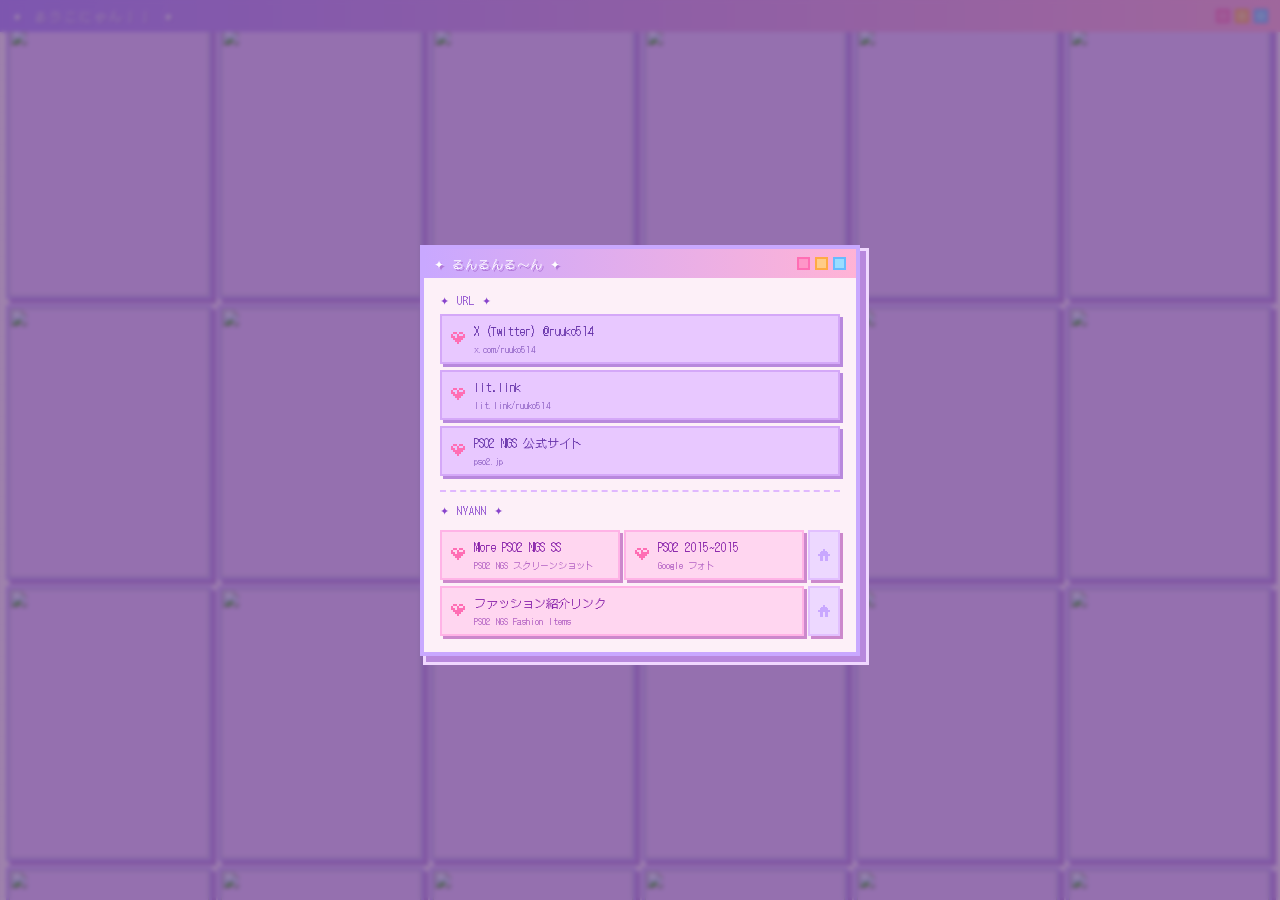
==== commit 00a796cc: "nyann" ====
--- a/index.html
+++ b/index.html
@@ -569,12 +569,13 @@
       </div>
     </div>
     <div class="kawaii-7473">
-      <span class="nyann-3647">▸ Web</span>
+      <span class="nyann-3647">✦ URL ✦</span>
       <div class="kawaii-1470" id="kawaii-4357"></div>
       <div style="margin-top:10px;border-top:2px dashed #e0b8ff;padding-top:10px;display:flex;flex-direction:column;gap:6px;">
-        <span class="nyann-3647">▸ NYANN!!</span>
+        <span class="nyann-3647">✦ NYANN ✦</span>
         <div style="display:flex;align-items:stretch;gap:4px;">
           <button class="ruuko-3800" style="flex:1" onclick="wlCloseModal();openPage('ss')"><svg width="16" height="16" viewBox="0 0 16 16" xmlns="http://www.w3.org/2000/svg" style="image-rendering:pixelated;shape-rendering:crispEdges;flex-shrink:0"><rect x="1" y="3" width="2" height="2" fill="#ff6eb4"/><rect x="3" y="1" width="2" height="2" fill="#ff6eb4"/><rect x="5" y="1" width="2" height="2" fill="#ff6eb4"/><rect x="7" y="3" width="2" height="2" fill="#ff6eb4"/><rect x="9" y="1" width="2" height="2" fill="#ff6eb4"/><rect x="11" y="1" width="2" height="2" fill="#ff6eb4"/><rect x="13" y="3" width="2" height="2" fill="#ff6eb4"/><rect x="1" y="5" width="4" height="2" fill="#ff6eb4"/><rect x="7" y="5" width="8" height="2" fill="#ff6eb4"/><rect x="3" y="7" width="10" height="2" fill="#ff6eb4"/><rect x="5" y="9" width="6" height="2" fill="#ff6eb4"/><rect x="7" y="11" width="2" height="2" fill="#ff6eb4"/></svg><span>More PSO2 NGS SS<br><span class="nyann-6919">PSO2 NGS スクリーンショット</span></span></button>
+          <button class="ruuko-3800" style="flex:1" onclick="wlCloseModal();openPage('gp')"><svg width="16" height="16" viewBox="0 0 16 16" xmlns="http://www.w3.org/2000/svg" style="image-rendering:pixelated;shape-rendering:crispEdges;flex-shrink:0"><rect x="1" y="3" width="2" height="2" fill="#ff6eb4"/><rect x="3" y="1" width="2" height="2" fill="#ff6eb4"/><rect x="5" y="1" width="2" height="2" fill="#ff6eb4"/><rect x="7" y="3" width="2" height="2" fill="#ff6eb4"/><rect x="9" y="1" width="2" height="2" fill="#ff6eb4"/><rect x="11" y="1" width="2" height="2" fill="#ff6eb4"/><rect x="13" y="3" width="2" height="2" fill="#ff6eb4"/><rect x="1" y="5" width="4" height="2" fill="#ff6eb4"/><rect x="7" y="5" width="8" height="2" fill="#ff6eb4"/><rect x="3" y="7" width="10" height="2" fill="#ff6eb4"/><rect x="5" y="9" width="6" height="2" fill="#ff6eb4"/><rect x="7" y="11" width="2" height="2" fill="#ff6eb4"/></svg><span>PSO2 2015~2015<br><span class="nyann-6919">Google フォト</span></span></button>
           <button class="ruuko-home-toggle" data-home-key="ss" data-tip="ホームページに設定" onclick="_toggleHomePage('ss')"><svg width="14" height="14" viewBox="0 0 16 16" xmlns="http://www.w3.org/2000/svg" style="image-rendering:pixelated;shape-rendering:crispEdges;display:block"><rect x="7" y="1" width="2" height="2" fill="currentColor"/><rect x="5" y="3" width="6" height="2" fill="currentColor"/><rect x="3" y="5" width="10" height="2" fill="currentColor"/><rect x="1" y="7" width="14" height="2" fill="currentColor"/><rect x="3" y="9" width="4" height="6" fill="currentColor"/><rect x="9" y="9" width="4" height="6" fill="currentColor"/></svg></button>
         </div>
         <div style="display:flex;align-items:stretch;gap:4px;">
@@ -602,6 +603,7 @@
 <script src="ss-data.js"></script>
 <script src="item-data.js"></script>
 <script src="gallery-data.js"></script>
+<script src="gp-data.js"></script>
 <script>
 
 function makeSpriteEl(defId, size) {
@@ -823,7 +825,7 @@
 });
 
 const WL_PRESETS = [
-  { label: "X (Twitter) @ruuko514", sub: "x.com/ruuko514", url: "https://x.com/ruuko514" },
+  { label: "X (Twitter) @ruuko514", sub: "x.com/ruuko514", url: "https://x.com/ruuko514/media" },
   { label: "lit.link", sub: "lit.link/ruuko514", url: "https://lit.link/ruuko514" },
   { label: "PSO2 NGS 公式サイト", sub: "pso2.jp", url: "https://pso2.jp/players" },
 ];
@@ -842,7 +844,7 @@
 }
 wlRenderPresets();
 
-const _HOME_KEY = 'ruuko_home_page'; // 'ss' | 'ngsfi' | null
+const _HOME_KEY = 'ruuko_home_page'; 
 
 function _getHomePage() {
   try { return localStorage.getItem(_HOME_KEY); } catch(_) { return null; }
@@ -878,12 +880,14 @@
 
 const _PAGE_B64 = {
   ss:    "[base64]/[base64]/[base64]/[base64]/[base64]/[base64]/[base64]",
+  gp:    "[base64]/[base64]/OihcZHsxLDJ9KeaciCg/OihcZHsxLDJ9KeaXpSk/KT8vKTsKICBpZiAobSkgcmV0dXJuIHBhcnNlSW50KG1bMV0pKjEwMDAwICsgKG1bMl0/cGFyc2VJbnQobVsyXSk6MSkqMTAwICsgKG1bM10/[base64]",
   ngsfi: "[base64]/[base64]/[base64]/[base64]/[base64]/lgIvkurrjga7jg5XjgqHjg7PjgavjgojjgaPjgabliLbkvZzjgZXjgozjgZ/jgoLjga7jgafjgYLjgorjgIFTRUdB5Y+K44Gz44COUEhBTlRBU1kgU1RBUiBPTkxJTkUgMiBORVcgR0VORVNJU+OAj+OBqOOBr+S4gOWIh+mWouS/[base64]/[base64]/[base64]/[base64]/5Lit77yJYAogICAgOiBgJHtmaWx0ZXJlZCA/[base64]/IGBodHRwczovL3guY29tL3NlZ2FfcHNvMi9zdGF0dXMvJHtzLnR3ZWV0SWR9YCA6IG51bGw7CiAgICBjb25zdCBuZXdFbnRyeSA9IGlzTmV3KHMuZGF0ZSk7CiAgICBjb25zdCB0YWdzID0gcy5hY0NvbGxhYgogICAgICA/[base64]/[base64]/[base64]/[base64]/[base64]/[base64]/[base64]/aG92ZXI6YmFzZSkpOwogICAgc2V0SWNvbignd2lucHgtbWF4Jyxpc01heD9zdmdSZXN0b3JlKGJsdWUsaE1heD9ob3ZlcjpiYXNlKTpzdmdNYXgoYmx1ZSxoTWF4P2hvdmVyOmJhc2UpKTsKICAgIHNldEljb24oJ3dpbnB4LWNscycsc3ZnQ2xzKGhDbHM/[base64]/[base64]/ICcnIDogJ25vdC1hbGxvd2VkJzsKICAgICAgYi50aXRsZSA9IGFsbG93ZWQgPyAnJyA6ICdwc28yLmpwIOOBqCB4LmNvbSDjga7jgb/[base64]/[base64]/[base64]"
 };
 const _PX_HEART = '<svg width="16" height="16" viewBox="0 0 16 16" xmlns="http://www.w3.org/2000/svg" style="image-rendering:pixelated;shape-rendering:crispEdges;display:inline-block;vertical-align:middle;margin-right:6px"><rect x="2" y="3" width="4" height="2" fill="#ff96c8"/><rect x="10" y="3" width="4" height="2" fill="#ff96c8"/><rect x="1" y="5" width="6" height="4" fill="#ff96c8"/><rect x="9" y="5" width="6" height="4" fill="#ff96c8"/><rect x="3" y="9" width="10" height="3" fill="#ff96c8"/><rect x="5" y="12" width="6" height="2" fill="#ff96c8"/><rect x="7" y="14" width="2" height="1" fill="#ff96c8"/><rect x="3" y="5" width="2" height="2" fill="#ffb3d6"/><rect x="10" y="5" width="2" height="2" fill="#ffb3d6"/></svg>';
 const _PAGE_TITLES = {
   ss:    _PX_HEART + "SS",
-  ngsfi: _PX_HEART + "PSO2 NGS Fashion Items"
+  ngsfi: _PX_HEART + "PSO2 NGS Fashion Items",
+  gp:    _PX_HEART + "💓 るうこ Google Photos"
 };
 let _pageBlob = {};
 function _buildSSItemsJSON() {
@@ -915,6 +919,14 @@
   });
   return JSON.stringify(arr);
 }
+function _buildGPItemsJSON() {
+  return JSON.stringify((window.GP_DATA || []).map(e => ({
+    url:      e.url,
+    date:     e.date  || '',
+    photoUrl: e.photoUrl || '',
+    hidden:   e.hidden || false
+  })));
+}
 function openPage(key) {
   const overlay = document.getElementById("kawaii-3108");
   const iframe  = document.getElementById("ruuko-4483");
@@ -929,6 +941,8 @@
       text = text.replace("/*__SS_ITEMS__*/", _buildSSItemsJSON());
     } else if (key === "ngsfi") {
       text = text.replace("/*__ITEM_DATA__*/", _buildItemDataJSON());
+    } else if (key === "gp") {
+      text = text.replace("/*__GP_ITEMS__*/", _buildGPItemsJSON());
     }
     const blob = new Blob([text], { type: "text/html;charset=utf-8" });
     _pageBlob[key] = URL.createObjectURL(blob);
@@ -952,13 +966,13 @@
         if (iw._nyannRefreshBbIcons) iw._nyannRefreshBbIcons();
       } catch(e) {}
 
-      // inject context menu for ngsfi cards
+      
       if (key === 'ngsfi') {
         try {
           const iw = iframe.contentWindow;
           const idoc = iframe.contentDocument || iw.document;
 
-          // context menu element
+          
           const menu = idoc.createElement('div');
           menu.id = '_nyann_ctx';
           menu.style.cssText = [
@@ -1008,7 +1022,7 @@
             e.preventDefault();
             e.stopPropagation();
 
-            // extract tweetId and fashionUrl from card's onclick and action links
+            
             const oc = card.getAttribute('onclick') || '';
             const mFash = oc.match(/window\.open\(['"]([^'"]+)['"]/);
             _ctxData.fashionUrl = mFash ? mFash[1] : null;
@@ -1022,7 +1036,7 @@
 
             if (!_ctxData.fashionUrl && !_ctxData.tweetUrl) return;
 
-            // position
+            
             const vw = iw.innerWidth, vh = iw.innerHeight;
             const mw = 210, mh = 90;
             let x = e.clientX, y = e.clientY;
@@ -1094,7 +1108,7 @@
   if (e.key === "Escape") closePage();
 });
 
-// Auto-launch: ถ้ามี home page preference → เปิดเลย ไม่ผ่าน modal
+
 document.addEventListener('DOMContentLoaded', function() {
   const home = _getHomePage();
   if (home) {
@@ -1104,7 +1118,7 @@
   }
   _refreshHomeIcons();
 
-  // Pixel-art tooltip สำหรับ .ruuko-home-toggle
+  
   const tip = document.createElement('div');
   tip.className = 'px-tip';
   document.body.appendChild(tip);
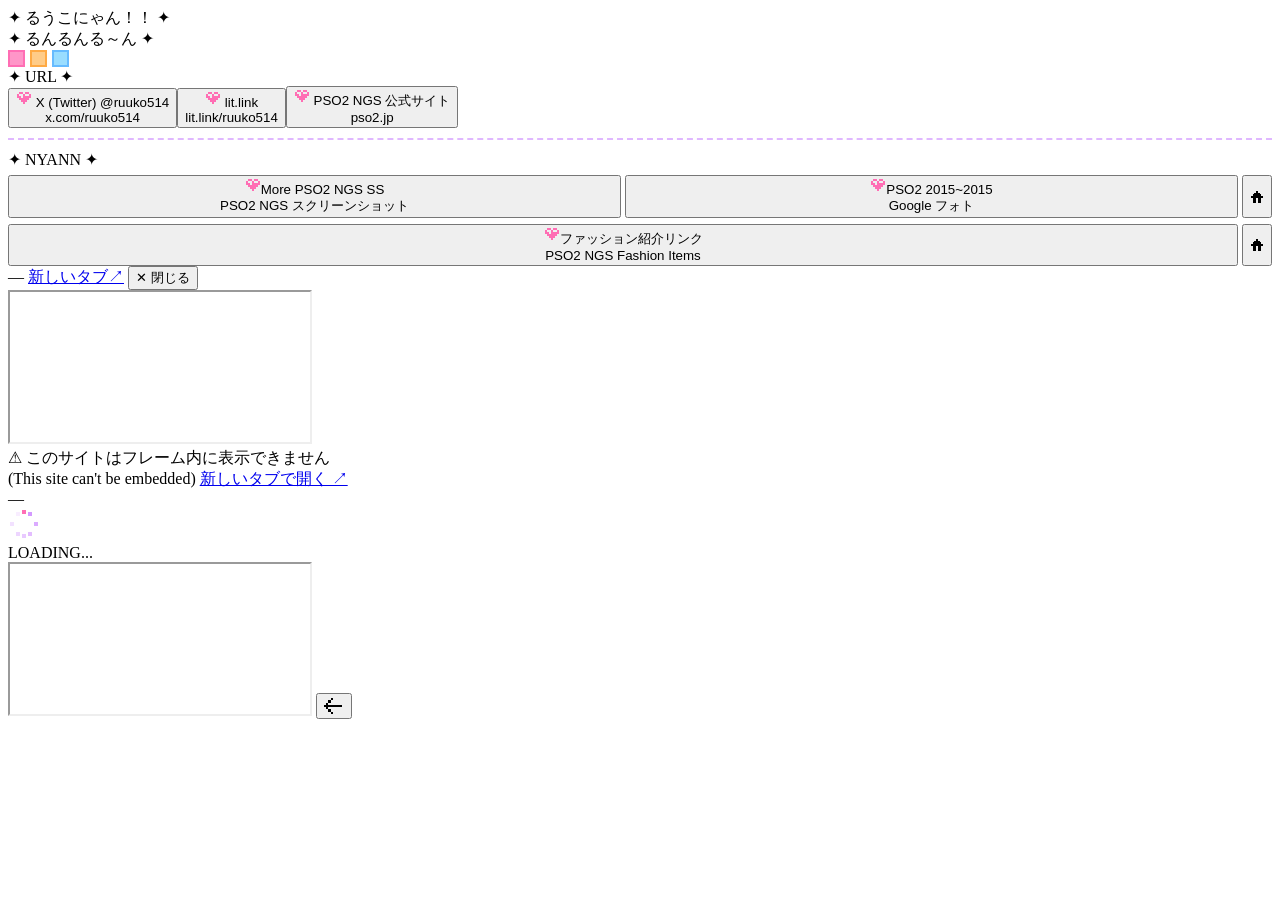
==== commit 32754d3c: "zzz" ====
--- a/index.html
+++ b/index.html
@@ -1,1172 +1 @@
-<!DOCTYPE html>
-<html lang="ja">
-<head>
-<meta charset="UTF-8" />
-<meta name="viewport" content="width=device-width, initial-scale=1.0" />
-<title>@ruuko514</title>
-<link rel="icon" href="https://raw.githubusercontent.com/ruunyann/ruuko514/refs/heads/main/o.png" type="image/x-icon">
-<link rel="preconnect" href="https://fonts.googleapis.com">
-<link rel="preconnect" href="https://fonts.gstatic.com" crossorigin>
-<link href="https://fonts.googleapis.com/css2?family=DotGothic16&family=Press+Start+2P&display=swap" rel="stylesheet">
-
-<style>
-* { box-sizing: border-box; margin: 0; padding: 0; }
-
-body {
-  background: #fdf0f8;
-  font-family: 'DotGothic16', 'Hiragino Kaku Gothic Pro', 'Meiryo', sans-serif;
-  color: #3d1a4a;
-  user-select: none; -webkit-user-select: none; -webkit-user-drag: none;
-  overflow: hidden;
-}
-body::before {
-  content: '';
-  position: fixed; inset: 0;
-  background-image:
-    linear-gradient(rgba(200,160,255,0.07) 1px, transparent 1px),
-    linear-gradient(90deg, rgba(200,160,255,0.07) 1px, transparent 1px);
-  background-size: 16px 16px;
-  pointer-events: none; z-index: 0;
-}
-
-html { overflow: hidden; scrollbar-gutter: auto; }
-::-webkit-scrollbar { display: none; }
-
-header {
-  position: fixed; top: 0; left: 0; right: 0;
-  z-index: 10;
-  background: linear-gradient(90deg, #b48fff 0%, #ffb3d6 100%);
-}
-.ww-3077 {
-  background: transparent;
-  padding: 6px 12px;
-  display: flex; align-items: center; justify-content: space-between;
-  min-height: 32px;
-}
-.nyann-9791 {
-  font-family: 'DotGothic16', sans-serif; font-size: 13px;
-  color: #fff;
-  text-shadow: 1px 1px 0 rgba(120,60,180,0.5);
-  letter-spacing: 2px;
-}
-.ruuko-2833 { display: flex; gap: 5px; }
-.ruuko-2833 span {
-  display: inline-block; width: 14px; height: 14px;
-  border: 2px solid rgba(255,255,255,0.5);
-}
-
-#sprite-track {
-  position: relative; height: 36px; overflow: hidden;
-  background: rgba(255,255,255,0.25);
-  border-top: 2px dashed rgba(200,150,255,0.35);
-  border-bottom: 2px dashed rgba(200,150,255,0.35);
-}
-.nyann-9282 {
-  position: absolute; bottom: 2px;
-  image-rendering: pixelated;
-  line-height: 1;
-}
-.nyann-9282 svg { display: block; image-rendering: pixelated; }
-
-.kawaii-8673 {
-  padding: 10px 16px;
-  display: flex; align-items: center; justify-content: space-between;
-  flex-wrap: wrap; gap: 8px;
-}
-.ww-3409 { display: flex; align-items: center; gap: 10px; }
-
-header h1 {
-  font-family: 'DotGothic16', sans-serif; font-size: 15px;
-  letter-spacing: 2px; color: #8844cc;
-  text-decoration: none;
-  text-shadow: 2px 2px 0 #f0b8ff;
-  transition: color 0.2s;
-}
-header h1:hover { color: #cc44aa; }
-
-.ww-5076 {
-  font-size: 13px; color: #d090f0; letter-spacing: 2px;
-  animation: dotPulse 2s ease-in-out infinite;
-}
-@keyframes dotPulse { 0%,100%{opacity:1} 50%{opacity:.4} }
-
-.ww-5026 {
-  display: flex; gap: 6px; align-items: center;
-  opacity: 0; pointer-events: none;
-  transition: opacity 0.3s ease;
-}
-.ww-3409:hover .ww-5026 {
-  opacity: 1; pointer-events: auto;
-}
-.ww-5026 button {
-  font-family: 'DotGothic16', sans-serif; font-size: 11px;
-  padding: 4px 12px; border: none;
-  background: #e8c8ff; color: #6633aa;
-  letter-spacing: 1px;
-  box-shadow: 3px 3px 0 #b888dd, inset 0 0 0 2px #d4a8f8;
-  transition: all 0.1s;
-}
-.ww-5026 button:hover {
-  background: #d4a8f8;
-  box-shadow: 2px 2px 0 #b888dd;
-  transform: translate(1px,1px);
-}
-.ww-5026 button.active {
-  background: #c9a8ff; color: #fff;
-  box-shadow: 2px 2px 0 #8855cc;
-  text-shadow: 1px 1px 0 #8855cc;
-}
-.neruuu-1819 { display:flex; align-items:center; opacity:.45; transition:opacity .2s; text-decoration:none; }
-.neruuu-1819:hover { opacity:.9; }
-.kawaii-9900 { width:14px; height:14px; fill:#8844cc; }
-
-.kawaii-1390 {
-  display: flex; align-items: center;
-  padding: 4px 10px;
-  border: none;
-  background: #e8c8ff;
-  box-shadow: 3px 3px 0 #b888dd, inset 0 0 0 2px #d4a8f8;
-  transition: all 0.1s;
-  overflow: hidden;
-  min-width: 36px;
-  justify-content: center;
-}
-.kawaii-1390:hover {
-  background: #ffd6ee;
-  box-shadow: 2px 2px 0 #b888dd;
-  transform: translate(1px,1px);
-}
-.kawaii-1390:active { box-shadow: 1px 1px 0 #b888dd; transform: translate(2px,2px); }
-.ww-4951 { display: flex; align-items: center; gap: 0; animation: dotPulse 2s ease-in-out infinite; }
-.nyann-1309   { display: none; align-items: center; gap: 3px; }
-.kawaii-1390:hover .ww-4951 { display: none; }
-.kawaii-1390:hover .nyann-1309   { display: flex; }
-#nyann-4069 {
-  font-family:'DotGothic16',sans-serif; font-size:11px;
-  color:#b888dd; background:rgba(200,160,255,0.18);
-  padding:2px 8px; border:2px solid #e0b8ff; letter-spacing:1px;
-}
-
-.kawaii-3744 {
-  display: none !important;
-}
-@keyframes floatUp {
-  0%   { transform: translateY(0)    rotate(0deg);   opacity: .7; }
-  50%  { transform: translateY(-14px) rotate(10deg);  opacity: 1;  }
-  100% { transform: translateY(0)    rotate(0deg);   opacity: .7; }
-}
-
-body { overflow: hidden; }
-
-#ww-7665 {
-  position: fixed;
-  top: 0; left: 0; right: 0; bottom: 0;
-  z-index: 2;
-  overflow: hidden;
-  pointer-events: none;
-}
-#kawaii-1373 {
-  position: absolute;
-  top: 0; left: 0;
-  width: 100%;
-  will-change: transform;
-}
-#kawaii-4058 {
-  position: relative;
-  width: 100%;
-}
-
-.ww-2312 {
-  position: absolute;
-
-  background: #e8c8ff;
-  border: 3px solid #c9a8ff;
-  box-shadow: 4px 4px 0 #b888dd, 4px 4px 0 2px #f0d8ff;
-  overflow: hidden;
-  pointer-events: auto;
-  cursor: pointer;
-}
-.ww-2312 img {
-  display: block; width: 100%; height: auto;
-  -webkit-user-drag: none;
-  pointer-events: none;
-}
-
-footer {
-  position:relative; z-index:2;
-  text-align:center; padding:20px 0 40px;
-  font-family:'DotGothic16',sans-serif;
-  font-size:11px; color:#d4a8f0; letter-spacing:2px;
-}
-
-#kawaii-4644 {
-  position: fixed; inset: 0; z-index: 1000;
-  background: rgba(80,40,110,0.55);
-  display: flex; align-items: center; justify-content: center;
-  backdrop-filter: blur(2px);
-  opacity: 0; pointer-events: none;
-  transition: opacity 0.22s ease;
-}
-#kawaii-4644.open { opacity: 1; pointer-events: auto; }
-#nyann-2576 {
-  width: min(440px, 90vw);
-  max-height: 84vh; overflow-y: auto;
-  background: #fdf0f8;
-  border: 4px solid #c9a8ff;
-  box-shadow: 6px 6px 0 #b888dd, 6px 6px 0 3px #f0d8ff;
-  transform: scale(0.94) translateY(6px);
-  transition: transform 0.22s cubic-bezier(0.34,1.56,0.64,1);
-}
-#kawaii-4644.open #nyann-2576 {
-  transform: scale(1) translateY(0);
-}
-.ww-4523 {
-  background: linear-gradient(90deg, #c9a8ff 0%, #ffb3d6 100%);
-  padding: 6px 10px;
-  display: flex; align-items: center; justify-content: space-between;
-  font-family: 'DotGothic16', sans-serif; font-size: 12px;
-  color: #fff; text-shadow: 2px 2px 0 #b078d8; letter-spacing: 1px;
-}
-.nyann-1348 {
-   border: 2px solid rgba(255,255,255,0.6);
-  width: 16px; height: 16px; display: flex; align-items: center; justify-content: center;
-  font-size: 11px; color: #fff; background: rgba(255,255,255,0.15);
-}
-.kawaii-7473 { padding: 14px 16px 16px; }
-.nyann-3647 {
-  font-family: 'DotGothic16', sans-serif; font-size: 11px;
-  color: #8844cc; letter-spacing: 1px; margin-bottom: 6px;
-  display: block;
-}
-.kawaii-1470 { display: flex; flex-direction: column; gap: 6px; margin-bottom: 14px; }
-.ruuko-7066 {
-  font-family: 'DotGothic16', sans-serif; font-size: 12px;
-  text-align: left;
-  background: #e8c8ff; color: #6633aa; border: none;
-  padding: 8px 10px;
-  box-shadow: 3px 3px 0 #b888dd, inset 0 0 0 2px #d4a8f8;
-  display: flex; align-items: center; gap: 8px;
-  transition: all 0.1s;
-}
-.ruuko-7066:hover { background: #d4a8f8; box-shadow: 2px 2px 0 #b888dd; transform: translate(1px,1px); }
-.ruuko-7066 .nyann-6919 { font-size: 9px; opacity: 0.65; }
-.nyann-6971 {
-  border: none; border-top: 2px dashed #e0b8ff; margin: 12px 0;
-}
-.ruuko-7220 { display: flex; gap: 6px; }
-#neruuu-2711 {
-  flex: 1; font-family: 'DotGothic16', sans-serif; font-size: 12px;
-  padding: 8px 10px; border: none;
-  background: #fff; color: #3d1a4a;
-  box-shadow: inset 0 0 0 2px #e0b8ff;
-  cursor: text !important;
-}
-#neruuu-2711::placeholder { color: #c9a8d8; }
-#nyann-7954 {
-  font-family: 'DotGothic16', sans-serif; font-size: 12px;
-   border: none; color: #fff;
-  background: linear-gradient(180deg, #c9a8ff, #ff96c8);
-  box-shadow: 3px 3px 0 #b888dd; padding: 8px 14px;
-  text-shadow: 1px 1px 0 #8855cc;
-  transition: all 0.1s;
-}
-#nyann-7954:hover { transform: translate(1px,1px); box-shadow: 2px 2px 0 #b888dd; }
-.ww-3793 {
-  margin-top: 10px; font-size: 9px; color: #b888dd; letter-spacing: 0.5px; line-height: 1.5;
-}
-
-#ruuko-3976 {
-  position: fixed; inset: 0; z-index: 2000;
-  background: #1a0f22;
-  display: none; flex-direction: column;
-}
-#ruuko-3976.open { display: flex; }
-.ruuko-8561 {
-  background: linear-gradient(90deg, #c9a8ff 0%, #ffb3d6 100%);
-  padding: 6px 10px;
-  display: flex; align-items: center; gap: 8px;
-  border-bottom: 3px solid #8855cc;
-  flex-shrink: 0;
-}
-#nyann-9204 {
-  flex: 1; font-family: 'DotGothic16', sans-serif; font-size: 10px;
-  color: #fff; text-shadow: 1px 1px 0 #8855cc;
-  white-space: nowrap; overflow: hidden; text-overflow: ellipsis;
-}
-.kawaii-8207 {
-  font-family: 'DotGothic16', sans-serif; font-size: 10px;
-   border: none; color: #6633aa;
-  background: #fff; padding: 5px 10px;
-  box-shadow: 2px 2px 0 #8855cc; flex-shrink: 0;
-  text-decoration: none; display: inline-flex; align-items: center;
-}
-.kawaii-8207:hover { transform: translate(1px,1px); box-shadow: 1px 1px 0 #8855cc; }
-#neruuu-6104 { flex: 1; border: none; width: 100%; background: #fff; }
-#neruuu-6364 {
-  flex: 1; display: none; align-items: center; justify-content: center; flex-direction: column; gap: 14px;
-  color: #e8c8ff; font-family: 'DotGothic16', sans-serif; font-size: 12px; text-align: center; padding: 20px;
-}
-#neruuu-6364 a {
-  color: #fff; background: linear-gradient(180deg, #c9a8ff, #ff96c8);
-  padding: 10px 18px; text-decoration: none; box-shadow: 3px 3px 0 #8855cc;
-}
-
-#kawaii-3108 {
-  position: fixed; inset: 0; z-index: 5000;
-  display: none; flex-direction: column; background: #1a0f22;
-  position: fixed;
-}
-#kawaii-3108.open { display: flex; }
-.ww-6960 { display: none; }
-.kawaii-5415 { display: none; }
-.ww-6451 {
-  flex-shrink: 0; border: none;
-  background: #e8c8ff;
-  color: #cc66cc;
-  padding: 6px 8px;
-  box-shadow: 3px 3px 0 #9966cc, inset -2px -2px 0 #b888ee, inset 2px 2px 0 #f8e8ff;
-  transition: top 0.15s ease, background 0.1s, box-shadow 0.1s, transform 0.1s;
-  image-rendering: pixelated;
-  display: flex; align-items: center; justify-content: center;
-  position: fixed; top: 10px; left: 20px; z-index: 6000;
-}
-.ww-6451:hover {
-  background: #f0d8ff;
-  box-shadow: 2px 2px 0 #9966cc, inset -2px -2px 0 #b888ee, inset 2px 2px 0 #fff;
-  transform: translate(1px, 1px);
-}
-.ww-6451:active {
-  transform: translate(3px, 3px);
-  box-shadow: none;
-}
-
-body[data-page="ngsfi"] .ww-6451 {
-  background: #c8e0ff;
-  color: #5588cc;
-  box-shadow: 3px 3px 0 #5588cc, inset -2px -2px 0 #88aaee, inset 2px 2px 0 #e8f4ff;
-}
-body[data-page="ngsfi"] .ww-6451:hover {
-  background: #d8eeff;
-  box-shadow: 2px 2px 0 #5588cc, inset -2px -2px 0 #88aaee, inset 2px 2px 0 #fff;
-}
-#ruuko-4483 { flex: 1; border: none; width: 100%; background: #fff; opacity: 0; transition: opacity 0.25s ease; }
-#ruuko-4483.loaded { opacity: 1; }
-#nyann-6847 {
-  position: absolute; inset: 0; z-index: 100;
-  display: flex; flex-direction: column; align-items: center; justify-content: center;
-  gap: 14px; background: #1a0f22; pointer-events: none;
-  opacity: 1; transition: opacity 0.2s ease;
-}
-#nyann-6847.hidden { opacity: 0; pointer-events: none; }
-.neruuu-4794 {
-  width: 32px; height: 32px;
-  image-rendering: pixelated;
-  animation: spinnerSpin 0.7s steps(8) infinite;
-}
-@keyframes spinnerSpin { to { transform: rotate(360deg); } }
-#ww-1937 {
-  font-family: 'Press Start 2P', monospace; font-size: 7px;
-  color: #cc88ff; letter-spacing: 1px;
-  animation: dotPulse 1.2s ease-in-out infinite;
-}
-.nyann-8306 { display: flex; gap: 4px; align-items: center; }
-.nyann-8306 span {
-  display: inline-block; width: 14px; height: 14px;
-  border: 2px solid; image-rendering: pixelated;
-}
-.ruuko-6597 {
-  font-family: 'DotGothic16', sans-serif; font-size: 10px;
-  padding: 3px 10px; border: none;
-  background: rgba(255,255,255,0.25); color: #fff;
-  box-shadow: 2px 2px 0 rgba(120,60,180,0.4);
-  letter-spacing: 1px; transition: all 0.1s; white-space: nowrap;
-}
-.ruuko-6597:hover {
-  background: rgba(255,255,255,0.45);
-  box-shadow: 1px 1px 0 rgba(120,60,180,0.4);
-  transform: translate(1px,1px);
-}
-.ruuko-3800 {
-  font-family: 'DotGothic16', sans-serif; font-size: 12px;
-  text-align: left;
-  background: #ffd6f0; color: #8822aa; border: none;
-  padding: 8px 10px;
-  box-shadow: 3px 3px 0 #cc88cc, inset 0 0 0 2px #ffb3e6;
-  display: flex; align-items: center; gap: 8px; transition: all 0.1s;
-}
-.ruuko-3800:hover { background: #ffb3e6; box-shadow: 2px 2px 0 #cc88cc; transform: translate(1px,1px); }
-.ruuko-3800 .nyann-6919 { font-size: 9px; opacity: 0.65; }
-.ruuko-home-toggle {
-  display: flex; align-items: center; justify-content: center;
-  width: 32px; flex-shrink: 0; align-self: stretch;
-  border: none;
-  background: #edd8ff; color: #c9a8ff;
-  box-shadow: 3px 3px 0 #cc88cc, inset 0 0 0 2px #e2c0ff;
-  transition: all 0.1s;
-  cursor: pointer;
-  position: relative;
-}
-.ruuko-home-toggle:hover {
-  background: #e0b8ff; color: #9955cc;
-  box-shadow: 2px 2px 0 #cc88cc; transform: translate(1px,1px);
-}
-.ruuko-home-toggle.home-active {
-  background: #ffd6f0; color: #dd44aa;
-  box-shadow: 2px 2px 0 #aa5588, inset 0 0 0 2px #ffb3e6;
-}
-.px-tip {
-  position: fixed; z-index: 99999; pointer-events: none;
-  font-family: 'DotGothic16', sans-serif; font-size: 11px;
-  color: #8844cc; background: #fdf0f8;
-  padding: 3px 8px; border: 2px solid #c9a8ff;
-  box-shadow: 3px 3px 0 #b888dd;
-  letter-spacing: 1px; white-space: nowrap;
-  opacity: 0; transition: opacity 0.12s ease;
-  transform: translateY(4px); transition: opacity 0.12s ease, transform 0.12s ease;
-}
-
-</style>
-</head>
-<body>
-
-<svg xmlns="http://www.w3.org/2000/svg" style="display:none">
-  <defs>
-
-    <symbol id="kawaii-1819" viewBox="0 0 16 16">
-
-      <rect x="7" y="0" width="2" height="2" fill="#ffe066"/>
-      <rect x="7" y="2" width="2" height="2" fill="#ffd700"/>
-
-      <rect x="5" y="4" width="2" height="1" fill="#ffd700"/>
-      <rect x="9" y="4" width="2" height="1" fill="#ffd700"/>
-
-      <rect x="1" y="5" width="14" height="2" fill="#ffd700"/>
-      <rect x="0" y="6" width="16" height="2" fill="#ffcc00"/>
-
-      <rect x="2" y="8" width="3" height="2" fill="#ffd700"/>
-      <rect x="11" y="8" width="3" height="2" fill="#ffd700"/>
-
-      <rect x="1" y="10" width="2" height="2" fill="#ffd700"/>
-      <rect x="2" y="12" width="2" height="2" fill="#ffd700"/>
-
-      <rect x="13" y="10" width="2" height="2" fill="#ffd700"/>
-      <rect x="12" y="12" width="2" height="2" fill="#ffd700"/>
-
-      <rect x="7" y="1" width="1" height="1" fill="#fff9cc"/>
-      <rect x="2" y="6" width="1" height="1" fill="#fff5aa"/>
-    </symbol>
-
-    <symbol id="ruuko-6931" viewBox="0 0 16 16">
-
-      <rect x="1" y="3" width="2" height="2" fill="#ff6eb4"/>
-      <rect x="2" y="2" width="3" height="2" fill="#ff6eb4"/>
-      <rect x="1" y="3" width="5" height="4" fill="#ff6eb4"/>
-
-      <rect x="13" y="3" width="2" height="2" fill="#ff6eb4"/>
-      <rect x="11" y="2" width="3" height="2" fill="#ff6eb4"/>
-      <rect x="10" y="3" width="5" height="4" fill="#ff6eb4"/>
-
-      <rect x="6" y="2" width="4" height="5" fill="#ff6eb4"/>
-
-      <rect x="2" y="7" width="12" height="3" fill="#ff6eb4"/>
-      <rect x="3" y="10" width="10" height="2" fill="#ff6eb4"/>
-      <rect x="5" y="12" width="6" height="2" fill="#ff6eb4"/>
-      <rect x="6" y="14" width="4" height="1" fill="#ff6eb4"/>
-      <rect x="7" y="15" width="2" height="1" fill="#ff6eb4"/>
-
-      <rect x="3" y="3" width="2" height="2" fill="#ffb3d6"/>
-      <rect x="5" y="2" width="1" height="1" fill="#ffd6ee"/>
-      <rect x="11" y="3" width="2" height="2" fill="#ffb3d6"/>
-    </symbol>
-
-    <symbol id="ruuko-2896" viewBox="0 0 16 16">
-
-      <rect x="6" y="1" width="4" height="3" fill="#ffb3d6"/>
-      <rect x="6" y="12" width="4" height="3" fill="#ffb3d6"/>
-
-      <rect x="1" y="6" width="3" height="4" fill="#ffb3d6"/>
-      <rect x="12" y="6" width="3" height="4" fill="#ffb3d6"/>
-
-      <rect x="3" y="3" width="3" height="3" fill="#ffd6ee"/>
-      <rect x="10" y="3" width="3" height="3" fill="#ffd6ee"/>
-      <rect x="3" y="10" width="3" height="3" fill="#ffd6ee"/>
-      <rect x="10" y="10" width="3" height="3" fill="#ffd6ee"/>
-
-      <rect x="5" y="5" width="6" height="6" fill="#ffe066"/>
-      <rect x="6" y="6" width="4" height="4" fill="#ffd700"/>
-
-      <rect x="7" y="7" width="2" height="2" fill="#ff9900"/>
-    </symbol>
-
-    <symbol id="ruuko-6332" viewBox="0 0 16 16">
-
-      <rect x="7" y="0" width="2" height="16" fill="#ffd700"/>
-      <rect x="0" y="7" width="16" height="2" fill="#ffd700"/>
-
-      <rect x="3" y="3" width="2" height="2" fill="#ffe066"/>
-      <rect x="11" y="3" width="2" height="2" fill="#ffe066"/>
-      <rect x="3" y="11" width="2" height="2" fill="#ffe066"/>
-      <rect x="11" y="11" width="2" height="2" fill="#ffe066"/>
-
-      <rect x="6" y="6" width="4" height="4" fill="#fff9cc"/>
-      <rect x="7" y="7" width="2" height="2" fill="#fff"/>
-    </symbol>
-
-    <symbol id="ruuko-1453" viewBox="0 0 16 16">
-      <rect x="6" y="1" width="4" height="2" fill="#99ddff"/>
-      <rect x="4" y="3" width="8" height="2" fill="#66ccff"/>
-      <rect x="2" y="5" width="12" height="4" fill="#99ddff"/>
-      <rect x="4" y="9" width="8" height="2" fill="#66ccff"/>
-      <rect x="6" y="11" width="4" height="2" fill="#99ddff"/>
-      <rect x="7" y="13" width="2" height="2" fill="#66ccff"/>
-
-      <rect x="5" y="4" width="2" height="2" fill="#cceeFF"/>
-      <rect x="8" y="3" width="1" height="1" fill="#fff"/>
-    </symbol>
-
-    <symbol id="kawaii-7258" viewBox="0 0 16 16">
-      <rect x="5" y="1" width="6" height="2" fill="#ffe066"/>
-      <rect x="3" y="3" width="8" height="2" fill="#ffe066"/>
-      <rect x="2" y="5" width="7" height="6" fill="#ffe066"/>
-      <rect x="3" y="11" width="6" height="2" fill="#ffe066"/>
-      <rect x="5" y="13" width="4" height="2" fill="#ffe066"/>
-
-      <rect x="7" y="3" width="5" height="10" fill="#fdf0f8"/>
-      <rect x="9" y="5" width="4" height="6" fill="#fdf0f8"/>
-
-      <rect x="12" y="2" width="1" height="1" fill="#ffd700"/>
-      <rect x="14" y="5" width="1" height="1" fill="#ffd700"/>
-      <rect x="13" y="8" width="1" height="1" fill="#ffe066"/>
-    </symbol>
-
-  </defs>
-</svg>
-
-  <rect x="7" y="11" width="2" height="2" fill="#ff6eb4"/>
-</svg>
-
-<header>
-  <div class="ww-3077">
-    <span class="nyann-9791">✦ るうこにゃん！！ ✦</span>
-    <div class="ruuko-2833">
-      <span style="background:#ff96c8;border-color:#ff6eb4;"></span>
-      <span style="background:#ffcc88;border-color:#ffaa44;"></span>
-      <span style="background:#99ddff;border-color:#66bbff;"></span>
-    </div>
-  </div>
-</header>
-
-<div id="ww-7665"><div id="kawaii-1373"><div id="kawaii-4058"></div></div></div>
-
-<div id="kawaii-4644" onclick="if(event.target===this){wlCloseModal()}else{event.stopPropagation()}" onmousedown="event.stopPropagation()" onmouseup="event.stopPropagation()">
-  <div id="nyann-2576">
-    <div class="ww-4523">
-      <span>✦ るんるんる～ん ✦</span>
-      <div style="display:flex;align-items:center;gap:5px;">
-        <span style="display:inline-block;width:13px;height:13px;background:#ff96c8;border:2px solid #ff6eb4;"></span>
-        <span style="display:inline-block;width:13px;height:13px;background:#ffcc88;border:2px solid #ffaa44;"></span>
-        <span style="display:inline-block;width:13px;height:13px;background:#99ddff;border:2px solid #66bbff;"></span>
-      </div>
-    </div>
-    <div class="kawaii-7473">
-      <span class="nyann-3647">✦ URL ✦</span>
-      <div class="kawaii-1470" id="kawaii-4357"></div>
-      <div style="margin-top:10px;border-top:2px dashed #e0b8ff;padding-top:10px;display:flex;flex-direction:column;gap:6px;">
-        <span class="nyann-3647">✦ NYANN ✦</span>
-        <div style="display:flex;align-items:stretch;gap:4px;">
-          <button class="ruuko-3800" style="flex:1" onclick="wlCloseModal();openPage('ss')"><svg width="16" height="16" viewBox="0 0 16 16" xmlns="http://www.w3.org/2000/svg" style="image-rendering:pixelated;shape-rendering:crispEdges;flex-shrink:0"><rect x="1" y="3" width="2" height="2" fill="#ff6eb4"/><rect x="3" y="1" width="2" height="2" fill="#ff6eb4"/><rect x="5" y="1" width="2" height="2" fill="#ff6eb4"/><rect x="7" y="3" width="2" height="2" fill="#ff6eb4"/><rect x="9" y="1" width="2" height="2" fill="#ff6eb4"/><rect x="11" y="1" width="2" height="2" fill="#ff6eb4"/><rect x="13" y="3" width="2" height="2" fill="#ff6eb4"/><rect x="1" y="5" width="4" height="2" fill="#ff6eb4"/><rect x="7" y="5" width="8" height="2" fill="#ff6eb4"/><rect x="3" y="7" width="10" height="2" fill="#ff6eb4"/><rect x="5" y="9" width="6" height="2" fill="#ff6eb4"/><rect x="7" y="11" width="2" height="2" fill="#ff6eb4"/></svg><span>More PSO2 NGS SS<br><span class="nyann-6919">PSO2 NGS スクリーンショット</span></span></button>
-          <button class="ruuko-3800" style="flex:1" onclick="wlCloseModal();openPage('gp')"><svg width="16" height="16" viewBox="0 0 16 16" xmlns="http://www.w3.org/2000/svg" style="image-rendering:pixelated;shape-rendering:crispEdges;flex-shrink:0"><rect x="1" y="3" width="2" height="2" fill="#ff6eb4"/><rect x="3" y="1" width="2" height="2" fill="#ff6eb4"/><rect x="5" y="1" width="2" height="2" fill="#ff6eb4"/><rect x="7" y="3" width="2" height="2" fill="#ff6eb4"/><rect x="9" y="1" width="2" height="2" fill="#ff6eb4"/><rect x="11" y="1" width="2" height="2" fill="#ff6eb4"/><rect x="13" y="3" width="2" height="2" fill="#ff6eb4"/><rect x="1" y="5" width="4" height="2" fill="#ff6eb4"/><rect x="7" y="5" width="8" height="2" fill="#ff6eb4"/><rect x="3" y="7" width="10" height="2" fill="#ff6eb4"/><rect x="5" y="9" width="6" height="2" fill="#ff6eb4"/><rect x="7" y="11" width="2" height="2" fill="#ff6eb4"/></svg><span>PSO2 2015~2015<br><span class="nyann-6919">Google フォト</span></span></button>
-          <button class="ruuko-home-toggle" data-home-key="ss" data-tip="ホームページに設定" onclick="_toggleHomePage('ss')"><svg width="14" height="14" viewBox="0 0 16 16" xmlns="http://www.w3.org/2000/svg" style="image-rendering:pixelated;shape-rendering:crispEdges;display:block"><rect x="7" y="1" width="2" height="2" fill="currentColor"/><rect x="5" y="3" width="6" height="2" fill="currentColor"/><rect x="3" y="5" width="10" height="2" fill="currentColor"/><rect x="1" y="7" width="14" height="2" fill="currentColor"/><rect x="3" y="9" width="4" height="6" fill="currentColor"/><rect x="9" y="9" width="4" height="6" fill="currentColor"/></svg></button>
-        </div>
-        <div style="display:flex;align-items:stretch;gap:4px;">
-          <button class="ruuko-3800" style="flex:1" onclick="wlCloseModal();openPage('ngsfi')"><svg width="16" height="16" viewBox="0 0 16 16" xmlns="http://www.w3.org/2000/svg" style="image-rendering:pixelated;shape-rendering:crispEdges;flex-shrink:0"><rect x="1" y="3" width="2" height="2" fill="#ff6eb4"/><rect x="3" y="1" width="2" height="2" fill="#ff6eb4"/><rect x="5" y="1" width="2" height="2" fill="#ff6eb4"/><rect x="7" y="3" width="2" height="2" fill="#ff6eb4"/><rect x="9" y="1" width="2" height="2" fill="#ff6eb4"/><rect x="11" y="1" width="2" height="2" fill="#ff6eb4"/><rect x="13" y="3" width="2" height="2" fill="#ff6eb4"/><rect x="1" y="5" width="4" height="2" fill="#ff6eb4"/><rect x="7" y="5" width="8" height="2" fill="#ff6eb4"/><rect x="3" y="7" width="10" height="2" fill="#ff6eb4"/><rect x="5" y="9" width="6" height="2" fill="#ff6eb4"/><rect x="7" y="11" width="2" height="2" fill="#ff6eb4"/></svg><span>ファッション紹介リンク<br><span class="nyann-6919">PSO2 NGS Fashion Items</span></span></button>
-          <button class="ruuko-home-toggle" data-home-key="ngsfi" data-tip="ホームページに設定" onclick="_toggleHomePage('ngsfi')"><svg width="14" height="14" viewBox="0 0 16 16" xmlns="http://www.w3.org/2000/svg" style="image-rendering:pixelated;shape-rendering:crispEdges;display:block"><rect x="7" y="1" width="2" height="2" fill="currentColor"/><rect x="5" y="3" width="6" height="2" fill="currentColor"/><rect x="3" y="5" width="10" height="2" fill="currentColor"/><rect x="1" y="7" width="14" height="2" fill="currentColor"/><rect x="3" y="9" width="4" height="6" fill="currentColor"/><rect x="9" y="9" width="4" height="6" fill="currentColor"/></svg></button>
-        </div>
-      </div>
-    </div>
-  </div>
-</div>
-
-<div id="ruuko-3976">
-  <div class="ruuko-8561">
-    <span id="nyann-9204">—</span>
-    <a id="ww-8007" class="kawaii-8207" href="#" target="_blank" rel="noopener">新しいタブ↗</a>
-    <button class="kawaii-8207" onclick="wlCloseFrame()">✕ 閉じる</button>
-  </div>
-  <iframe id="neruuu-6104" sandbox="allow-scripts allow-same-origin allow-forms allow-popups allow-popups-to-escape-sandbox"></iframe>
-  <div id="neruuu-6364">
-    <span>⚠ このサイトはフレーム内に表示できません<br>(This site can't be embedded)</span>
-    <a id="neruuu-1130" href="#" target="_blank" rel="noopener">新しいタブで開く ↗</a>
-  </div>
-</div>
-
-<script src="ss-data.js"></script>
-<script src="item-data.js"></script>
-<script src="gallery-data.js"></script>
-<script src="gp-data.js"></script>
-<script>
-
-function makeSpriteEl(defId, size) {
-  const svg = document.createElementNS('http://www.w3.org/2000/svg', 'svg');
-  svg.setAttribute('viewBox', '0 0 16 16');
-  svg.setAttribute('width', size);
-  svg.setAttribute('height', size);
-  svg.style.imageRendering = 'pixelated';
-  const use = document.createElementNS('http://www.w3.org/2000/svg', 'use');
-  use.setAttribute('href', '#' + defId);
-  svg.appendChild(use);
-  return svg;
-}
-
-const BURST_IDS = ['sp-star','sp-heart','sp-sparkle','sp-diamond','sp-flower','sp-moon'];
-
-function spawnHearts(x, y) {
-  const count = 8 + Math.floor(Math.random() * 5);
-  for (let i = 0; i < count; i++) {
-    const defId = BURST_IDS[Math.floor(Math.random() * BURST_IDS.length)];
-    const size  = 14 + Math.floor(Math.random() * 12);
-    const angle = (Math.PI * 2 / count) * i + (Math.random() - 0.5) * 0.6;
-    const dist  = 55 + Math.random() * 75;
-    const dur   = 550 + Math.random() * 400;
-
-    const wrap = document.createElement('div');
-    wrap.style.cssText = `
-      position:fixed; left:${x}px; top:${y}px;
-      pointer-events:none; z-index:9999;
-      transform:translate(-50%,-50%);
-      transition:transform ${dur}ms cubic-bezier(0.2,1,0.4,1), opacity ${dur}ms ease;
-      opacity:1; image-rendering:pixelated;
-    `;
-    wrap.appendChild(makeSpriteEl(defId, size));
-    document.body.appendChild(wrap);
-
-    requestAnimationFrame(() => requestAnimationFrame(() => {
-      wrap.style.transform = `translate(calc(-50% + ${Math.cos(angle)*dist}px), calc(-50% + ${Math.sin(angle)*dist}px)) scale(0.15)`;
-      wrap.style.opacity = '0';
-    }));
-    setTimeout(() => wrap.remove(), dur + 60);
-  }
-}
-
-document.addEventListener('contextmenu', e => e.preventDefault());
-document.addEventListener('mousedown', e => {
-  if (e.button !== 0 && e.button !== 2) return;
-  spawnHearts(e.clientX, e.clientY);
-});
-
-function parseJpDate(str) {
-  const s = str.replace(/[+＋]/g, '');
-  const m = s.match(/(\d{4})年(?:(\d{1,2})月(?:(\d{1,2})日)?)?/);
-  if (!m) return 0;
-  return parseInt(m[1])*10000 + (m[2]?parseInt(m[2]):1)*100 + (m[3]?parseInt(m[3]):1);
-}
-
-const _DEC={"-":"3", "0":"f", "1":"w", "2":"o", "3":"d", "4":"7", "5":"q", "6":"F", "7":"r", "8":"v", "9":"B", "A":"8", "B":"Z", "C":"e", "D":"-", "E":"5", "F":"J", "G":"1", "H":"V", "I":"A", "J":"y", "K":"2", "L":"R", "M":"C", "N":"W", "O":"N", "P":"E", "Q":"0", "R":"i", "S":"H", "T":"D", "U":"h", "V":"S", "W":"Y", "X":"Q", "Y":"l", "Z":"G", "_":"k", "a":"U", "b":"X", "c":"L", "d":"n", "e":"c", "f":"I", "g":"s", "h":"_", "i":"z", "j":"p", "k":"6", "l":"x", "m":"9", "n":"g", "o":"a", "p":"u", "q":"P", "r":"T", "s":"O", "t":"m", "u":"4", "v":"M", "w":"j", "x":"b", "y":"K", "z":"t"};
-const decId = s => s ? s.split('').map(c => _DEC[c]??c).join('') : s;
-
-const TWIMG_G = id => `https://pbs.twimg.com/media/${decId(id)}.jpg`;
-const items = (window.GALLERY_DATA || []).map(o => ({
-  url:   TWIMG_G(o.id),
-  tweet: o.tw ? `https://x.com/ruuko514/status/${decId(o.tw)}` : 'https://x.com/ruuko514',
-  date:  o.d  ? o.d.replace(/^(\d{4})-(\d{1,2})(?:-(\d{1,2}))?$/, (_,y,m,d) =>
-           `${y}年${m}月${d||'xx'}日`) : '2026年x月xx日',
-}));
-
-items.forEach(item => { item.ts = parseJpDate(item.date); });
-
-const GAP = 6, COL_W = 180;
-const SPEED = 0.6;
-
-function shuffle(arr) {
-  const a = [...arr];
-  for (let i = a.length - 1; i > 0; i--) {
-    const j = Math.floor(Math.random() * (i + 1));
-    [a[i], a[j]] = [a[j], a[i]];
-  }
-  return a;
-}
-
-const imgCache = {};
-function preloadAll(pool) {
-  return Promise.all(pool.map(item => new Promise(resolve => {
-    if (imgCache[item.url]) { resolve(); return; }
-    const img = new Image();
-    img.onload  = () => { imgCache[item.url] = { w: img.naturalWidth, h: img.naturalHeight }; resolve(); };
-    img.onerror = () => { imgCache[item.url] = { w: 3, h: 4 }; resolve(); };
-    img.src = item.url;
-  })));
-}
-
-let scrollY = 0;
-let rafId = null;
-let cols = 2, colW = 200;
-let colH = [];
-let cellEls = [];
-let deck = [];
-
-function nextItem() {
-  if (deck.length === 0) deck = shuffle(items);
-  return deck.shift();
-}
-
-function initColumns() {
-  cols = Math.max(2, Math.floor(window.innerWidth / (COL_W + GAP)));
-  colW = Math.floor((window.innerWidth - GAP * (cols + 1)) / cols);
-  colH = new Array(cols).fill(GAP);
-}
-
-function appendItem(item) {
-  const grid = document.getElementById('kawaii-4058');
-  const cached = imgCache[item.url] || { w: 3, h: 4 };
-  const isLandscape = cached.w > cached.h;
-  const span = (isLandscape && cols >= 2) ? 2 : 1;
-  const cellW = span === 2 ? colW * 2 + GAP : colW;
-  const realH = Math.round(cached.h * cellW / cached.w);
-
-  const cell = document.createElement('div');
-  cell.className = 'ww-2312';
-  cell.style.cssText = `position:absolute;width:${cellW}px;height:${realH}px;`;
-
-  if (item.tweet) cell.dataset.tweet = item.tweet;
-
-  const img = document.createElement('img');
-  img.src = item.url;
-  img.draggable = false;
-  img.style.cssText = 'width:100%;height:100%;object-fit:cover;';
-  cell.appendChild(img);
-
-  let col = 0;
-  if (span === 2) {
-    let best = Infinity;
-    for (let c = 0; c <= cols - 2; c++) {
-      const t = Math.max(colH[c], colH[c + 1]);
-      if (t < best) { best = t; col = c; }
-    }
-  } else {
-    col = colH.indexOf(Math.min(...colH));
-  }
-
-  const x = GAP + col * (colW + GAP);
-  const y = span === 2 ? Math.max(colH[col], colH[col + 1]) : colH[col];
-  cell.style.left = x + 'px';
-  cell.style.top  = y + 'px';
-
-  if (span === 2) {
-    colH[col] = colH[col + 1] = y + realH + GAP;
-  } else {
-    colH[col] = y + realH + GAP;
-  }
-
-  grid.appendChild(cell);
-  cellEls.push({ el: cell, bottom: y + realH });
-  grid.style.height = Math.max(...colH) + 'px';
-}
-
-function fillAhead() {
-  const viewBottom = scrollY + window.innerHeight * 3;
-  while (Math.min(...colH) < viewBottom) appendItem(nextItem());
-}
-
-function pruneAbove() {
-  const cutoff = scrollY - window.innerHeight * 2;
-  cellEls = cellEls.filter(({ el, bottom }) => {
-    if (bottom < cutoff) { el.remove(); return false; }
-    return true;
-  });
-}
-
-function startScroll() {
-  const scrollEl = document.getElementById('kawaii-1373');
-  const headerH  = document.querySelector('header').offsetHeight;
-  function tick() {
-    scrollY += SPEED;
-    fillAhead();
-    pruneAbove();
-    scrollEl.style.transform = `translateY(${headerH - scrollY}px)`;
-    rafId = requestAnimationFrame(tick);
-  }
-  if (rafId) cancelAnimationFrame(rafId);
-  rafId = requestAnimationFrame(tick);
-}
-
-let _mouseDownX = 0, _mouseDownY = 0, _didDrag = false;
-document.addEventListener('mousedown', e => {
-  _mouseDownX = e.clientX;
-  _mouseDownY = e.clientY;
-  _didDrag = false;
-}, true);
-document.addEventListener('mousemove', e => {
-  if (Math.abs(e.clientX - _mouseDownX) > 5 || Math.abs(e.clientY - _mouseDownY) > 5) {
-    _didDrag = true;
-  }
-}, true);
-
-document.addEventListener('click', e => {
-  if (_didDrag) return;
-  const pageOverlay = document.getElementById('kawaii-3108');
-  if (pageOverlay && pageOverlay.classList.contains('open')) {
-    if (!e.target.closest('#kawaii-4644')) return;
-  }
-  
-  const overlay = document.getElementById('kawaii-4644');
-  if (e.target === overlay) return;
-  
-  if (!overlay.classList.contains('open')) {
-    if (!e.target.closest('#kawaii-4644') && !e.target.closest('#ruuko-3976')) {
-      wlOpenModal();
-    }
-  }
-});
-
-preloadAll(items).then(() => {
-  initColumns();
-  fillAhead();
-  startScroll();
-});
-
-const WL_PRESETS = [
-  { label: "X (Twitter) @ruuko514", sub: "x.com/ruuko514", url: "https://x.com/ruuko514/media" },
-  { label: "lit.link", sub: "lit.link/ruuko514", url: "https://lit.link/ruuko514" },
-  { label: "PSO2 NGS 公式サイト", sub: "pso2.jp", url: "https://pso2.jp/players" },
-];
-
-function wlRenderPresets() {
-  const wrap = document.getElementById('kawaii-4357');
-  wrap.innerHTML = '';
-  WL_PRESETS.forEach(p => {
-    const btn = document.createElement('button');
-    btn.className = 'ruuko-7066';
-    btn.innerHTML = `<svg width="16" height="16" viewBox="0 0 16 16" xmlns="http://www.w3.org/2000/svg" style="image-rendering:pixelated;shape-rendering:crispEdges;flex-shrink:0"><rect x="1" y="3" width="2" height="2" fill="#ff6eb4"/><rect x="3" y="1" width="2" height="2" fill="#ff6eb4"/><rect x="5" y="1" width="2" height="2" fill="#ff6eb4"/><rect x="7" y="3" width="2" height="2" fill="#ff6eb4"/><rect x="9" y="1" width="2" height="2" fill="#ff6eb4"/><rect x="11" y="1" width="2" height="2" fill="#ff6eb4"/><rect x="13" y="3" width="2" height="2" fill="#ff6eb4"/><rect x="1" y="5" width="4" height="2" fill="#ff6eb4"/><rect x="7" y="5" width="8" height="2" fill="#ff6eb4"/><rect x="3" y="7" width="10" height="2" fill="#ff6eb4"/><rect x="5" y="9" width="6" height="2" fill="#ff6eb4"/><rect x="7" y="11" width="2" height="2" fill="#ff6eb4"/></svg>
-      <span>${p.label}<br><span class="nyann-6919">${p.sub}</span></span>`;
-    btn.onclick = () => wlOpenSite(p.url);
-    wrap.appendChild(btn);
-  });
-}
-wlRenderPresets();
-
-const _HOME_KEY = 'ruuko_home_page'; 
-
-function _getHomePage() {
-  try { return localStorage.getItem(_HOME_KEY); } catch(_) { return null; }
-}
-function _setHomePage(key) {
-  try { if (key) localStorage.setItem(_HOME_KEY, key); else localStorage.removeItem(_HOME_KEY); } catch(_) {}
-}
-function _refreshHomeIcons() {
-  const cur = _getHomePage();
-  document.querySelectorAll('[data-home-key]').forEach(btn => {
-    const k = btn.dataset.homeKey;
-    btn.classList.toggle('home-active', k === cur);
-    btn.dataset.tip = k === cur ? 'ホームページを解除' : 'ホームページに設定';
-  });
-}
-function _toggleHomePage(key) {
-  const cur = _getHomePage();
-  _setHomePage(cur === key ? null : key);
-  _refreshHomeIcons();
-}
-
-function wlOpenModal() {
-  document.getElementById('kawaii-4644').classList.add('open');
-}
-function wlCloseModal() {
-  document.getElementById('kawaii-4644').classList.remove('open');
-}
-
-function wlOpenSite(url) {
-  wlCloseModal();
-  window.open(url, '_blank', 'noopener');
-}
-
-const _PAGE_B64 = {
-  ss:    "[base64]/[base64]/[base64]/[base64]/[base64]/[base64]/[base64]",
-  gp:    "[base64]/[base64]/OihcZHsxLDJ9KeaciCg/OihcZHsxLDJ9KeaXpSk/KT8vKTsKICBpZiAobSkgcmV0dXJuIHBhcnNlSW50KG1bMV0pKjEwMDAwICsgKG1bMl0/cGFyc2VJbnQobVsyXSk6MSkqMTAwICsgKG1bM10/[base64]",
-  ngsfi: "[base64]/[base64]/[base64]/[base64]/[base64]/lgIvkurrjga7jg5XjgqHjg7PjgavjgojjgaPjgabliLbkvZzjgZXjgozjgZ/jgoLjga7jgafjgYLjgorjgIFTRUdB5Y+K44Gz44COUEhBTlRBU1kgU1RBUiBPTkxJTkUgMiBORVcgR0VORVNJU+OAj+OBqOOBr+S4gOWIh+mWouS/[base64]/[base64]/[base64]/[base64]/5Lit77yJYAogICAgOiBgJHtmaWx0ZXJlZCA/[base64]/IGBodHRwczovL3guY29tL3NlZ2FfcHNvMi9zdGF0dXMvJHtzLnR3ZWV0SWR9YCA6IG51bGw7CiAgICBjb25zdCBuZXdFbnRyeSA9IGlzTmV3KHMuZGF0ZSk7CiAgICBjb25zdCB0YWdzID0gcy5hY0NvbGxhYgogICAgICA/[base64]/[base64]/[base64]/[base64]/[base64]/[base64]/[base64]/aG92ZXI6YmFzZSkpOwogICAgc2V0SWNvbignd2lucHgtbWF4Jyxpc01heD9zdmdSZXN0b3JlKGJsdWUsaE1heD9ob3ZlcjpiYXNlKTpzdmdNYXgoYmx1ZSxoTWF4P2hvdmVyOmJhc2UpKTsKICAgIHNldEljb24oJ3dpbnB4LWNscycsc3ZnQ2xzKGhDbHM/[base64]/[base64]/ICcnIDogJ25vdC1hbGxvd2VkJzsKICAgICAgYi50aXRsZSA9IGFsbG93ZWQgPyAnJyA6ICdwc28yLmpwIOOBqCB4LmNvbSDjga7jgb/[base64]/[base64]/[base64]"
-};
-const _PX_HEART = '<svg width="16" height="16" viewBox="0 0 16 16" xmlns="http://www.w3.org/2000/svg" style="image-rendering:pixelated;shape-rendering:crispEdges;display:inline-block;vertical-align:middle;margin-right:6px"><rect x="2" y="3" width="4" height="2" fill="#ff96c8"/><rect x="10" y="3" width="4" height="2" fill="#ff96c8"/><rect x="1" y="5" width="6" height="4" fill="#ff96c8"/><rect x="9" y="5" width="6" height="4" fill="#ff96c8"/><rect x="3" y="9" width="10" height="3" fill="#ff96c8"/><rect x="5" y="12" width="6" height="2" fill="#ff96c8"/><rect x="7" y="14" width="2" height="1" fill="#ff96c8"/><rect x="3" y="5" width="2" height="2" fill="#ffb3d6"/><rect x="10" y="5" width="2" height="2" fill="#ffb3d6"/></svg>';
-const _PAGE_TITLES = {
-  ss:    _PX_HEART + "SS",
-  ngsfi: _PX_HEART + "PSO2 NGS Fashion Items",
-  gp:    _PX_HEART + "💓 るうこ Google Photos"
-};
-let _pageBlob = {};
-function _buildSSItemsJSON() {
-  const arr = (window.SS_DATA || []).map(e => {
-    const p = String(e.d).split('-');
-    const date = p[0] + "年" + (p[1] ? p[1] + "月" + (p[2] ? p[2] + "日" : "") : "");
-    const o = {
-      url: "https://pbs.twimg.com/media/" + decId(e.id.replace(/\.jpg$/i, '')).replace(/\.jpg$/i, '') + ".jpg",
-      tweet: "https://x.com/" + (e.user || "ruuko514") + "/status/" + decId(e.tw),
-      date: date
-    };
-    if (e.hidden) o.hidden = true;
-    return o;
-  });
-  return JSON.stringify(arr);
-}
-function _buildItemDataJSON() {
-  const arr = (window.ITEM_DATA || []).map(e => {
-    const o = {
-      title: e.title,
-      date: e.date,
-      cat: e.cat,
-      imgSrc: "tw:" + decId(e.id),
-      tweetId: decId(e.tweetId),
-      fashionUrl: e.fashionUrl
-    };
-    if (e.acCollab) o.acCollab = true;
-    return o;
-  });
-  return JSON.stringify(arr);
-}
-function _buildGPItemsJSON() {
-  return JSON.stringify((window.GP_DATA || []).map(e => ({
-    url:      e.url,
-    date:     e.date  || '',
-    photoUrl: e.photoUrl || '',
-    hidden:   e.hidden || false
-  })));
-}
-function openPage(key) {
-  const overlay = document.getElementById("kawaii-3108");
-  const iframe  = document.getElementById("ruuko-4483");
-  const title   = document.getElementById("neruuu-9370");
-  title.innerHTML = _PAGE_TITLES[key] || key;
-  if (!_pageBlob[key]) {
-    const bytes = atob(_PAGE_B64[key]);
-    const arr = new Uint8Array(bytes.length);
-    for (let i = 0; i < bytes.length; i++) arr[i] = bytes.charCodeAt(i);
-    let text = new TextDecoder("utf-8").decode(arr);
-    if (key === "ss") {
-      text = text.replace("/*__SS_ITEMS__*/", _buildSSItemsJSON());
-    } else if (key === "ngsfi") {
-      text = text.replace("/*__ITEM_DATA__*/", _buildItemDataJSON());
-    } else if (key === "gp") {
-      text = text.replace("/*__GP_ITEMS__*/", _buildGPItemsJSON());
-    }
-    const blob = new Blob([text], { type: "text/html;charset=utf-8" });
-    _pageBlob[key] = URL.createObjectURL(blob);
-  }
-
-  const loadingEl = document.getElementById('nyann-6847');
-  loadingEl.classList.remove('hidden');
-  iframe.classList.remove('loaded');
-  iframe.src = _pageBlob[key];
-  iframe.onload = function() {
-    try {
-      const doc = iframe.contentDocument || iframe.contentWindow.document;
-      if (!doc) return;
-      const s = doc.createElement('style');
-      s.textContent = 'header { display: none !important; } #titlebar { display: none !important; } #sprite-track { display: none !important; } #count { display: none !important; } .card-overlay { display: none !important; } #bb-perpage-label { color: rgba(20,20,30,0.5) !important; } .bb-pp-btn { color: rgba(20,20,30,0.5) !important; } .bb-page-btn { color: rgba(20,20,30,0.5) !important; }';
-      (doc.head || doc.documentElement).appendChild(s);
-
-      try {
-        const iw = iframe.contentWindow;
-        if (iw.document.body) iw.document.body.classList.add('light-mode');
-        if (iw._nyannRefreshBbIcons) iw._nyannRefreshBbIcons();
-      } catch(e) {}
-
-      
-      if (key === 'ngsfi') {
-        try {
-          const iw = iframe.contentWindow;
-          const idoc = iframe.contentDocument || iw.document;
-
-          
-          const menu = idoc.createElement('div');
-          menu.id = '_nyann_ctx';
-          menu.style.cssText = [
-            'position:fixed;z-index:99999;min-width:200px',
-            'background:#1a2540;border:2px solid #4f7eff',
-            'box-shadow:4px 4px 0 #3058cc',
-            'font-family:"DotGothic16",sans-serif;font-size:12px',
-            'display:none;flex-direction:column;gap:0',
-            'user-select:none'
-          ].join(';');
-
-          const mkItem = (label, icon) => {
-            const b = idoc.createElement('button');
-            b.style.cssText = [
-              'display:flex;align-items:center;gap:8px',
-              'padding:9px 14px;border:none',
-              'background:transparent;color:#c8deff',
-              'font-family:inherit;font-size:12px',
-              'cursor:pointer;text-align:left;width:100%',
-              'transition:background .1s'
-            ].join(';');
-            b.onmouseover = () => b.style.background = 'rgba(79,126,255,0.18)';
-            b.onmouseout  = () => b.style.background = 'transparent';
-            b.innerHTML = icon + label;
-            return b;
-          };
-
-          const X_ICON = '<svg width="13" height="13" viewBox="0 0 300 300" xmlns="http://www.w3.org/2000/svg" style="flex-shrink:0"><path d="M178.57 127.15 290.27 0h-26.46l-97.03 110.38L89.34 0H0l117.13 166.93L0 300.25h26.46l102.4-116.59 81.8 116.59h89.34M36.01 19.54H76.66l187.13 262.13h-40.66" fill="#8fa8ff"/></svg>';
-          const LINK_ICON = '<svg width="13" height="13" viewBox="0 0 24 24" fill="none" stroke="#8fa8ff" stroke-width="2.2" stroke-linecap="round" stroke-linejoin="round" style="flex-shrink:0"><path d="M18 13v6a2 2 0 0 1-2 2H5a2 2 0 0 1-2-2V8a2 2 0 0 1 2-2h6"/><polyline points="15 3 21 3 21 9"/><line x1="10" y1="14" x2="21" y2="3"/></svg>';
-
-          const btnX    = mkItem(' X (Twitter) で開く', X_ICON);
-          const btnFash = mkItem(' pso2.jp で開く', LINK_ICON);
-          const div = idoc.createElement('div');
-          div.style.cssText = 'height:1px;background:rgba(79,126,255,0.3);margin:2px 0';
-          menu.appendChild(btnFash);
-          menu.appendChild(div);
-          menu.appendChild(btnX);
-          idoc.body.appendChild(menu);
-
-          let _ctxData = {};
-
-          function hideMenu() { menu.style.display = 'none'; _ctxData = {}; }
-
-          idoc.addEventListener('contextmenu', e => {
-            const card = e.target.closest && e.target.closest('.card');
-            if (!card) return;
-            e.preventDefault();
-            e.stopPropagation();
-
-            
-            const oc = card.getAttribute('onclick') || '';
-            const mFash = oc.match(/window\.open\(['"]([^'"]+)['"]/);
-            _ctxData.fashionUrl = mFash ? mFash[1] : null;
-
-            const aX = card.querySelector('a.btn-tw, a.btn[href*="x.com"]');
-            _ctxData.tweetUrl = aX ? aX.getAttribute('href') : null;
-
-            btnFash.style.display = _ctxData.fashionUrl ? '' : 'none';
-            btnX.style.display    = _ctxData.tweetUrl   ? '' : 'none';
-            div.style.display     = (_ctxData.fashionUrl && _ctxData.tweetUrl) ? '' : 'none';
-
-            if (!_ctxData.fashionUrl && !_ctxData.tweetUrl) return;
-
-            
-            const vw = iw.innerWidth, vh = iw.innerHeight;
-            const mw = 210, mh = 90;
-            let x = e.clientX, y = e.clientY;
-            if (x + mw > vw) x = vw - mw - 4;
-            if (y + mh > vh) y = vh - mh - 4;
-
-            menu.style.left = x + 'px';
-            menu.style.top  = y + 'px';
-            menu.style.display = 'flex';
-          }, true);
-
-          btnFash.addEventListener('click', e => {
-            e.stopPropagation();
-            if (_ctxData.fashionUrl) window.open(_ctxData.fashionUrl, '_blank', 'noopener,noreferrer');
-            hideMenu();
-          });
-          btnX.addEventListener('click', e => {
-            e.stopPropagation();
-            if (_ctxData.tweetUrl) window.open(_ctxData.tweetUrl, '_blank', 'noopener,noreferrer');
-            hideMenu();
-          });
-
-          idoc.addEventListener('click', hideMenu, true);
-          idoc.addEventListener('keydown', e => { if (e.key === 'Escape') hideMenu(); });
-          iw.addEventListener('blur', hideMenu);
-        } catch(e) {}
-      }
-    } catch(e) {}
-
-    loadingEl.classList.add('hidden');
-    iframe.classList.add('loaded');
-
-    const closeBtn = document.querySelector('.ww-6451');
-    const minTop = 10;
-    function updateCloseBtnTop() {
-      try {
-        const iframeDoc = iframe.contentDocument || iframe.contentWindow.document;
-        const scrollY = iframeDoc.documentElement.scrollTop || iframeDoc.body.scrollTop || 0;
-
-        const iframeHeader = iframeDoc.querySelector('header');
-        const headerH = iframeHeader ? iframeHeader.offsetHeight : 0;
-
-        const newTop = Math.max(minTop, headerH - scrollY + minTop);
-        closeBtn.style.top = newTop + 'px';
-      } catch(e) {
-        closeBtn.style.top = minTop + 'px';
-      }
-    }
-    updateCloseBtnTop();
-    try {
-      const iframeWin = iframe.contentWindow;
-      iframeWin.addEventListener('scroll', updateCloseBtnTop, { passive: true });
-    } catch(e) {}
-  };
-  overlay.classList.add("open");
-
-  overlay.className = 'open page-' + key;
-  document.body.dataset.page = key;
-}
-function closePage() {
-  document.getElementById("kawaii-3108").className = '';
-  document.body.dataset.page = '';
-  const iframe = document.getElementById("ruuko-4483");
-  iframe.src = "about:blank";
-  iframe.classList.remove('loaded');
-  document.getElementById('nyann-6847').classList.remove('hidden');
-}
-document.addEventListener("keydown", function(e) {
-  if (e.key === "Escape") closePage();
-});
-
-
-document.addEventListener('DOMContentLoaded', function() {
-  const home = _getHomePage();
-  if (home) {
-    openPage(home);
-  } else {
-    wlOpenModal();
-  }
-  _refreshHomeIcons();
-
-  
-  const tip = document.createElement('div');
-  tip.className = 'px-tip';
-  document.body.appendChild(tip);
-
-  document.querySelectorAll('.ruuko-home-toggle').forEach(btn => {
-    btn.addEventListener('mouseenter', function() {
-      tip.textContent = this.dataset.tip || '';
-      tip.style.opacity = '0';
-      tip.style.display = 'block';
-      const r = this.getBoundingClientRect();
-      tip.style.left = (r.left + r.width / 2 - tip.offsetWidth / 2) + 'px';
-      tip.style.top  = (r.top - tip.offsetHeight - 7) + 'px';
-      tip.style.opacity = '1';
-      tip.style.transform = 'translateY(0)';
-    });
-    btn.addEventListener('mouseleave', function() {
-      tip.style.opacity = '0';
-      tip.style.transform = 'translateY(4px)';
-    });
-  });
-});
-
-</script>
-
-<div id="kawaii-3108">
-  <div class="ww-6960">
-    <span class="kawaii-5415" id="neruuu-9370">—</span>
-    <div class="nyann-8306">
-      <span style="background:#ff96c8;border-color:#ff6eb4;"></span>
-      <span style="background:#ffcc88;border-color:#ffaa44;"></span>
-      <span style="background:#99ddff;border-color:#66bbff;"></span>
-    </div>
-  </div>
-  <div id="nyann-6847">
-    <svg class="neruuu-4794" width="32" height="32" viewBox="0 0 16 16" xmlns="http://www.w3.org/2000/svg" style="image-rendering:pixelated;shape-rendering:crispEdges">
-      <rect x="7" y="1" width="2" height="2" fill="#ff6eb4"/>
-      <rect x="10" y="2" width="2" height="2" fill="#cc88ff" opacity="0.85"/>
-      <rect x="13" y="7" width="2" height="2" fill="#cc88ff" opacity="0.7"/>
-      <rect x="10" y="12" width="2" height="2" fill="#cc88ff" opacity="0.55"/>
-      <rect x="7" y="13" width="2" height="2" fill="#cc88ff" opacity="0.45"/>
-      <rect x="4" y="12" width="2" height="2" fill="#cc88ff" opacity="0.35"/>
-      <rect x="1" y="7" width="2" height="2" fill="#cc88ff" opacity="0.25"/>
-      <rect x="4" y="2" width="2" height="2" fill="#cc88ff" opacity="0.15"/>
-    </svg>
-    <div id="ww-1937">LOADING...</div>
-  </div>
-  <iframe id="ruuko-4483" sandbox="allow-scripts allow-same-origin allow-forms allow-popups allow-modals"></iframe>
-  <button class="ww-6451" onclick="closePage()"><svg width="20" height="20" viewBox="0 0 9 9" xmlns="http://www.w3.org/2000/svg" style="image-rendering:pixelated;shape-rendering:crispEdges;display:block"><rect x="0" y="4" width="1" height="1" fill="currentColor"/><rect x="1" y="3" width="1" height="1" fill="currentColor"/><rect x="1" y="5" width="1" height="1" fill="currentColor"/><rect x="2" y="2" width="1" height="1" fill="currentColor"/><rect x="2" y="6" width="1" height="1" fill="currentColor"/><rect x="3" y="1" width="1" height="1" fill="currentColor"/><rect x="3" y="7" width="1" height="1" fill="currentColor"/><rect x="1" y="4" width="7" height="1" fill="currentColor"/></svg></button>
-</div>
-</body>
-</html>
+<!DOCTYPE html><html><head><meta charset="UTF-8"><title>@ruuko514</title></head><body><script>function _b64u(s){var bin=atob(s);var bytes=new Uint8Array(bin.length);for(var i=0;i<bin.length;i++){bytes[i]=bin.charCodeAt(i);}return new TextDecoder('utf-8').decode(bytes);}document.open();document.write(_b64u("[base64]/44KSQUnjg6Ljg4fjg6vjga7lrabnv5Ljgb7jgZ/jga/oh6rli5Xlj47pm4Yo44K544Kv44Os44Kk44OU44Oz44KwKeOBq+S9v+eUqOOBmeOCi+OBk+OBqOOCkuemgeOBmOOBvuOBmeOAglBTTzIv44OV44Kh44Oz44K/44K344O844K544K/[base64]/[base64]/cGFyc2VJbnQobVsyXSk6MSkqMTAwICsgKG1bM10/[base64]/IHMuc3BsaXQoJycpLm1hcChjID0+IF9ERUNbY10/[base64]/[base64]/IG1GYXNoWzFdIDogbnVsbDsKCiAgICAgICAgICAgIGNvbnN0IGFYID0gY2FyZC5xdWVyeVNlbGVjdG9yKCdhLmJ0bi10dywgYS5idG5baHJlZio9InguY29tIl0nKTsKICAgICAgICAgICAgX2N0eERhdGEudHdlZXRVcmwgPSBhWCA/[base64]/[base64]"));document.close();</script></body></html>
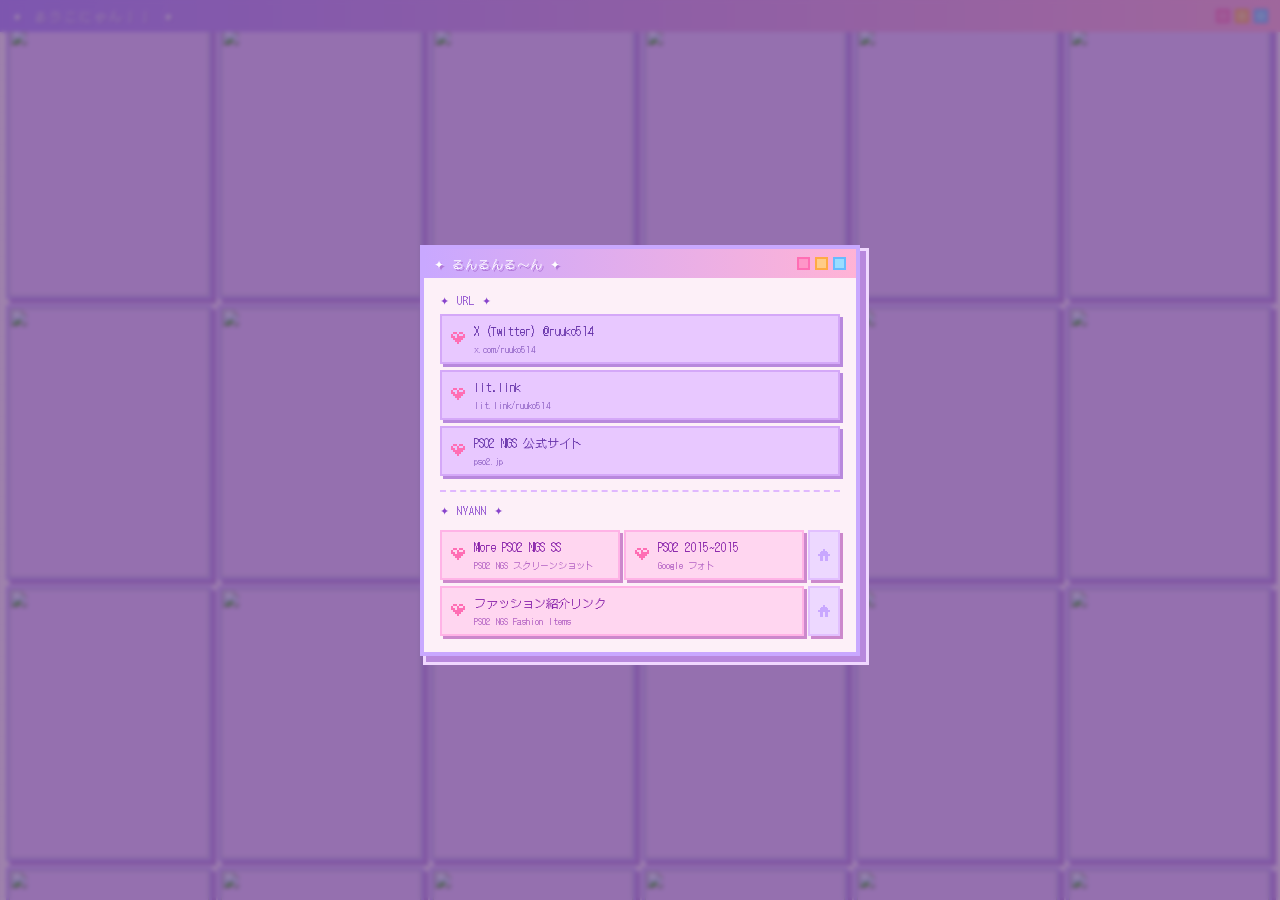
==== commit 04527b9d: "Add files via upload" ====
--- a/index.html
+++ b/index.html
@@ -1 +1 @@
-<!DOCTYPE html><html><head><meta charset="UTF-8"><title>@ruuko514</title></head><body><script>function _b64u(s){var bin=atob(s);var bytes=new Uint8Array(bin.length);for(var i=0;i<bin.length;i++){bytes[i]=bin.charCodeAt(i);}return new TextDecoder('utf-8').decode(bytes);}document.open();document.write(_b64u("[base64]/44KSQUnjg6Ljg4fjg6vjga7lrabnv5Ljgb7jgZ/jga/oh6rli5Xlj47pm4Yo44K544Kv44Os44Kk44OU44Oz44KwKeOBq+S9v+eUqOOBmeOCi+OBk+OBqOOCkuemgeOBmOOBvuOBmeOAglBTTzIv44OV44Kh44Oz44K/44K344O844K544K/[base64]/[base64]/cGFyc2VJbnQobVsyXSk6MSkqMTAwICsgKG1bM10/[base64]/IHMuc3BsaXQoJycpLm1hcChjID0+IF9ERUNbY10/[base64]/[base64]/IG1GYXNoWzFdIDogbnVsbDsKCiAgICAgICAgICAgIGNvbnN0IGFYID0gY2FyZC5xdWVyeVNlbGVjdG9yKCdhLmJ0bi10dywgYS5idG5baHJlZio9InguY29tIl0nKTsKICAgICAgICAgICAgX2N0eERhdGEudHdlZXRVcmwgPSBhWCA/[base64]/[base64]"));document.close();</script></body></html>
+<!DOCTYPE html><html><head><meta charset="UTF-8"><title>@ruuko514</title></head><body><script>function _b64u(s){var bin=atob(s);var bytes=new Uint8Array(bin.length);for(var i=0;i<bin.length;i++){bytes[i]=bin.charCodeAt(i);}return new TextDecoder('utf-8').decode(bytes);}document.open();document.write(_b64u("[base64]/44KSQUnjg6Ljg4fjg6vjga7lrabnv5Ljgb7jgZ/jga/oh6rli5Xlj47pm4Yo44K544Kv44Os44Kk44OU44Oz44KwKeOBq+S9v+eUqOOBmeOCi+OBk+OBqOOCkuemgeOBmOOBvuOBmeOAglBTTzIv44OV44Kh44Oz44K/44K344O844K544K/[base64]/[base64]/cGFyc2VJbnQobVsyXSk6MSkqMTAwICsgKG1bM10/[base64]/IHMuc3BsaXQoJycpLm1hcChjID0+IF9ERUNbY10/[base64]/[base64]/IG1GYXNoWzFdIDogbnVsbDsKCiAgICAgICAgICAgIGNvbnN0IGFYID0gY2FyZC5xdWVyeVNlbGVjdG9yKCdhLmJ0bi10dywgYS5idG5baHJlZio9InguY29tIl0nKTsKICAgICAgICAgICAgX2N0eERhdGEudHdlZXRVcmwgPSBhWCA/[base64]/[base64]"));document.close();</script></body></html>
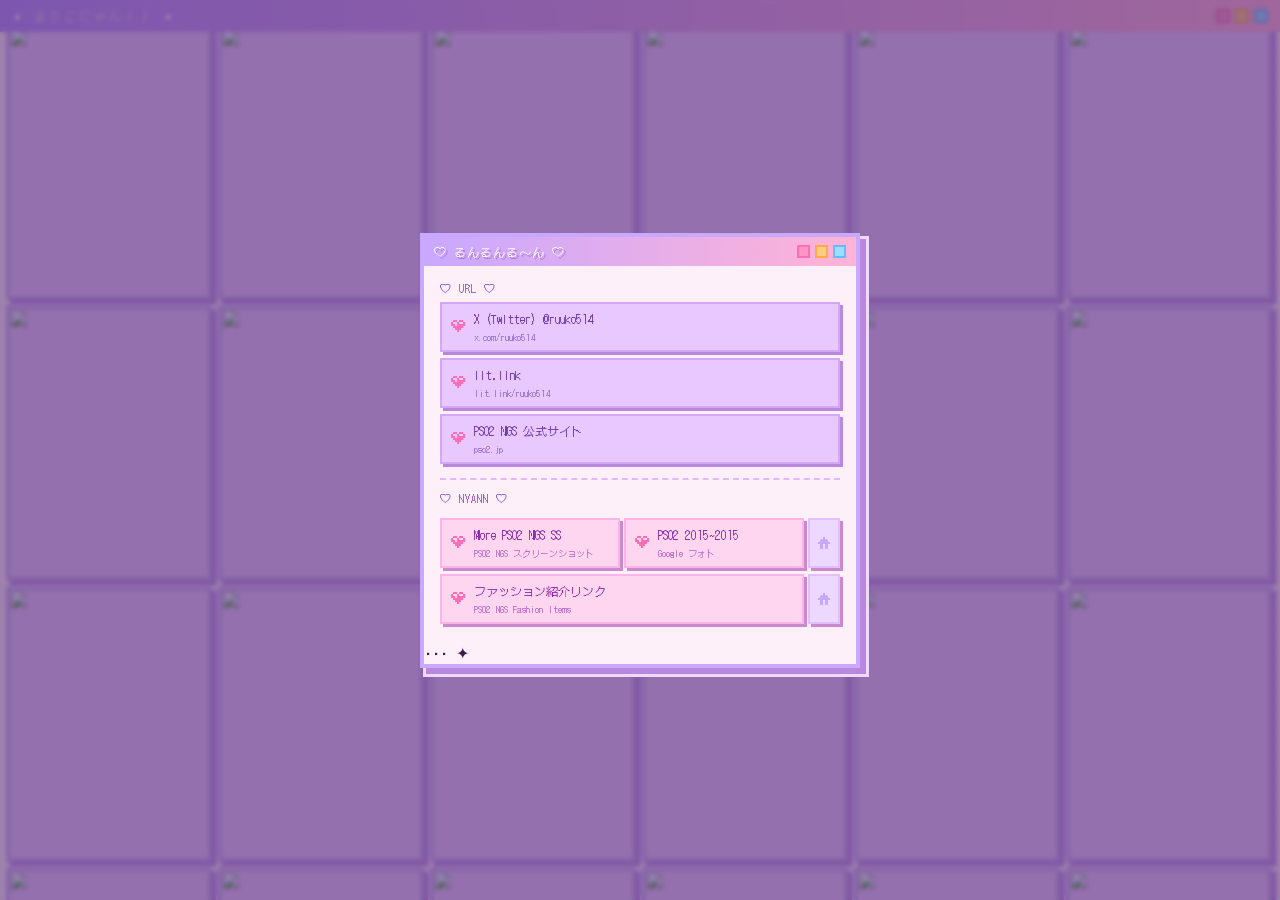
==== commit bf2fed8a: "deploy: อัปเดต 3 ไฟล์จาก dist/ ผ่าน deploy_to_github.py" ====
--- a/index.html
+++ b/index.html
@@ -1 +1 @@
-<!DOCTYPE html><html><head><meta charset="UTF-8"><title>@ruuko514</title></head><body><script>function _b64u(s){var bin=atob(s);var bytes=new Uint8Array(bin.length);for(var i=0;i<bin.length;i++){bytes[i]=bin.charCodeAt(i);}return new TextDecoder('utf-8').decode(bytes);}document.open();document.write(_b64u("[base64]/44KSQUnjg6Ljg4fjg6vjga7lrabnv5Ljgb7jgZ/jga/oh6rli5Xlj47pm4Yo44K544Kv44Os44Kk44OU44Oz44KwKeOBq+S9v+eUqOOBmeOCi+OBk+OBqOOCkuemgeOBmOOBvuOBmeOAglBTTzIv44OV44Kh44Oz44K/44K344O844K544K/[base64]/[base64]/cGFyc2VJbnQobVsyXSk6MSkqMTAwICsgKG1bM10/[base64]/IHMuc3BsaXQoJycpLm1hcChjID0+IF9ERUNbY10/[base64]/[base64]/IG1GYXNoWzFdIDogbnVsbDsKCiAgICAgICAgICAgIGNvbnN0IGFYID0gY2FyZC5xdWVyeVNlbGVjdG9yKCdhLmJ0bi10dywgYS5idG5baHJlZio9InguY29tIl0nKTsKICAgICAgICAgICAgX2N0eERhdGEudHdlZXRVcmwgPSBhWCA/[base64]/[base64]"));document.close();</script></body></html>+<!DOCTYPE html><html><head><meta charset="UTF-8"><title>@ruuko514</title></head><body><script>function _b64u(s){var bin=atob(s);var bytes=new Uint8Array(bin.length);for(var i=0;i<bin.length;i++){bytes[i]=bin.charCodeAt(i);}return new TextDecoder('utf-8').decode(bytes);}document.open();document.write(_b64u("[base64]/44KSQUnjg6Ljg4fjg6vjga7lrabnv5Ljgb7jgZ/jga/oh6rli5Xlj47pm4Yo44K544Kv44Os44Kk44OU44Oz44KwKeOBq+S9v+eUqOOBmeOCi+OBk+OBqOOCkuemgeOBmOOBvuOBmeOAglBTTzIv44OV44Kh44Oz44K/44K344O844K544K/[base64]/[base64]/[base64]/[base64]/[base64]/[base64]/IDIgOiAxOwogIGNvbnN0IGNlbGxXID0gc3BhbiA9PT0gMiA/[base64]/[base64]/[base64]/[base64]/[base64]"));document.close();</script></body></html>
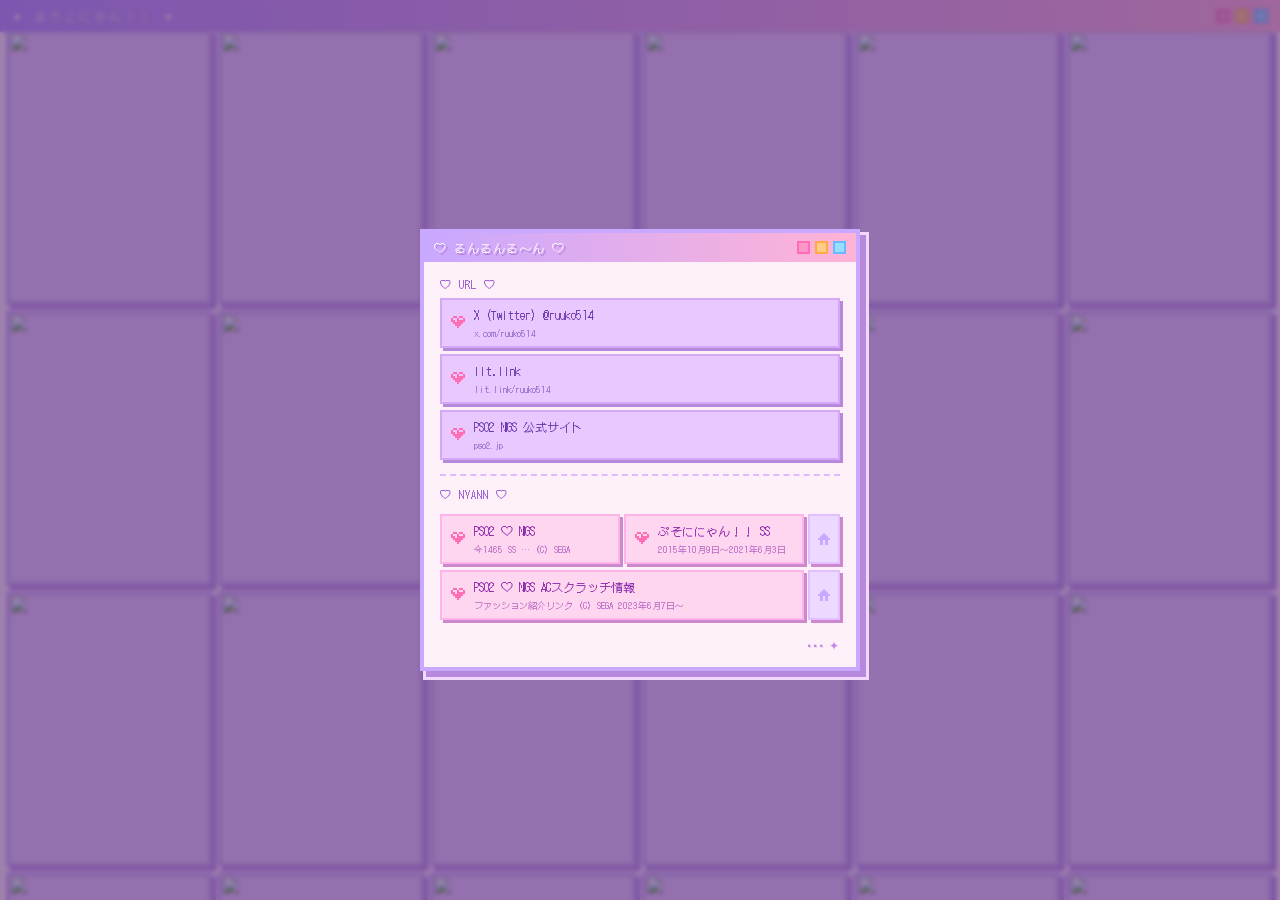
==== commit a5b4025f: "nya~zzz" ====
--- a/index.html
+++ b/index.html
@@ -1 +1 @@
-<!DOCTYPE html><html><head><meta charset="UTF-8"><title>@ruuko514</title></head><body><script>function _b64u(s){var bin=atob(s);var bytes=new Uint8Array(bin.length);for(var i=0;i<bin.length;i++){bytes[i]=bin.charCodeAt(i);}return new TextDecoder('utf-8').decode(bytes);}document.open();document.write(_b64u("[base64]/44KSQUnjg6Ljg4fjg6vjga7lrabnv5Ljgb7jgZ/jga/oh6rli5Xlj47pm4Yo44K544Kv44Os44Kk44OU44Oz44KwKeOBq+S9v+eUqOOBmeOCi+OBk+OBqOOCkuemgeOBmOOBvuOBmeOAglBTTzIv44OV44Kh44Oz44K/44K344O844K544K/[base64]/[base64]/[base64]/[base64]/[base64]/[base64]/IDIgOiAxOwogIGNvbnN0IGNlbGxXID0gc3BhbiA9PT0gMiA/[base64]/[base64]/[base64]/[base64]/[base64]"));document.close();</script></body></html>+<!DOCTYPE html><html><head><meta charset="UTF-8"><title>@ruuko514</title></head><body><script>function _b64u(s){var bin=atob(s);var bytes=new Uint8Array(bin.length);for(var i=0;i<bin.length;i++){bytes[i]=bin.charCodeAt(i);}return new TextDecoder('utf-8').decode(bytes);}document.open();document.write(_b64u("[base64]/44KSQUnjg6Ljg4fjg6vjga7lrabnv5Ljgb7jgZ/jga/oh6rli5Xlj47pm4Yo44K544Kv44Os44Kk44OU44Oz44KwKeOBq+S9v+eUqOOBmeOCi+OBk+OBqOOCkuemgeOBmOOBvuOBmeOAglBTTzIv44OV44Kh44Oz44K/44K344O844K544K/[base64]/[base64]/[base64]/[base64]/[base64]/[base64]/[base64]/IDIgOiAxOwogIGNvbnN0IGNlbGxXID0gc3BhbiA9PT0gMiA/[base64]/[base64]/[base64]/[base64]/[base64]"));document.close();</script></body></html>
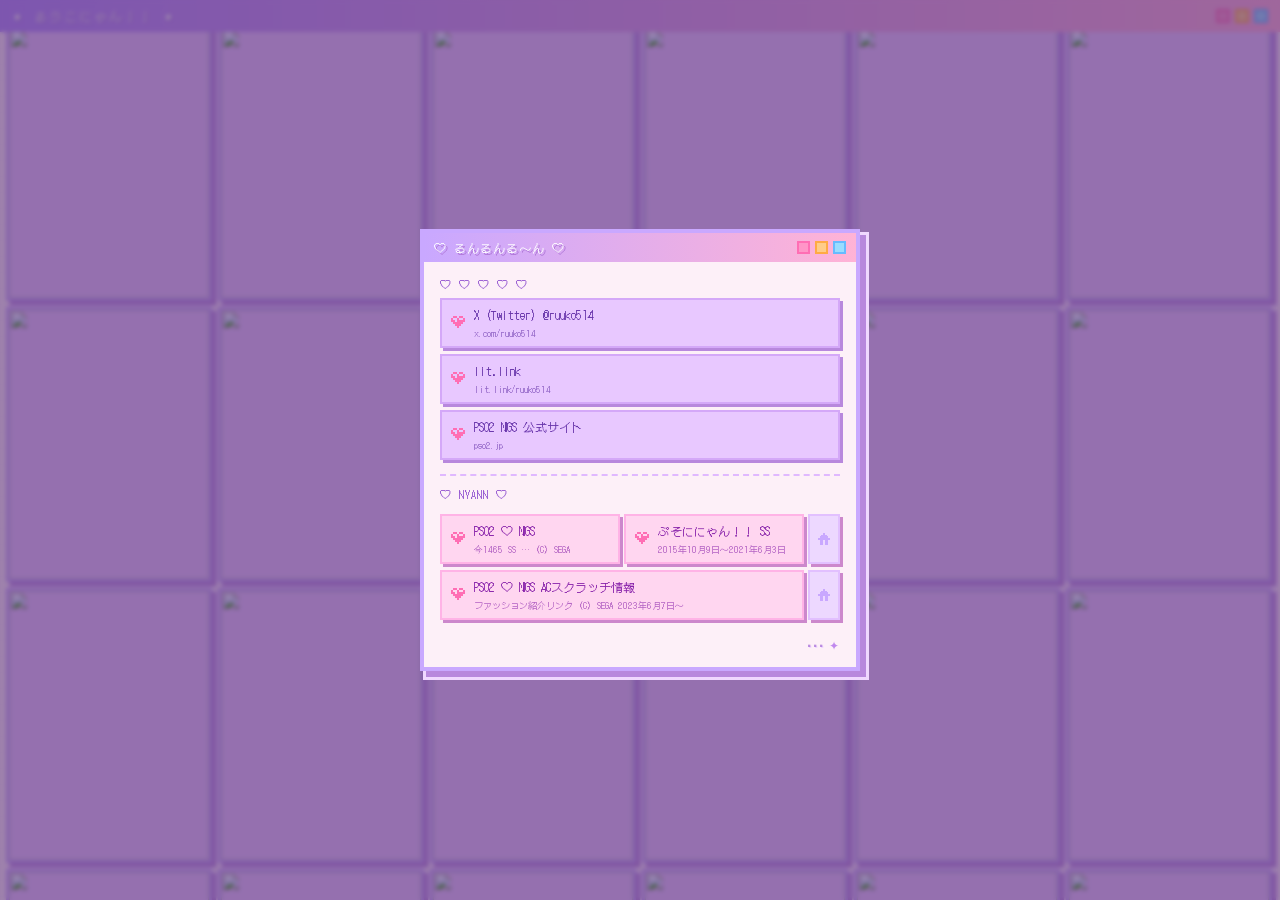
==== commit a56f6f05: "ruu" ====
--- a/index.html
+++ b/index.html
@@ -1 +1 @@
-<!DOCTYPE html><html><head><meta charset="UTF-8"><title>@ruuko514</title></head><body><script>function _b64u(s){var bin=atob(s);var bytes=new Uint8Array(bin.length);for(var i=0;i<bin.length;i++){bytes[i]=bin.charCodeAt(i);}return new TextDecoder('utf-8').decode(bytes);}document.open();document.write(_b64u("[base64]/44KSQUnjg6Ljg4fjg6vjga7lrabnv5Ljgb7jgZ/jga/oh6rli5Xlj47pm4Yo44K544Kv44Os44Kk44OU44Oz44KwKeOBq+S9v+eUqOOBmeOCi+OBk+OBqOOCkuemgeOBmOOBvuOBmeOAglBTTzIv44OV44Kh44Oz44K/44K344O844K544K/[base64]/[base64]/[base64]/[base64]/[base64]/[base64]/[base64]/IDIgOiAxOwogIGNvbnN0IGNlbGxXID0gc3BhbiA9PT0gMiA/[base64]/[base64]/[base64]/[base64]/[base64]"));document.close();</script></body></html>+<!DOCTYPE html><html><head><meta charset="UTF-8"><title>@ruuko514</title></head><body><script>function _b64u(s){var bin=atob(s);var bytes=new Uint8Array(bin.length);for(var i=0;i<bin.length;i++){bytes[i]=bin.charCodeAt(i);}return new TextDecoder('utf-8').decode(bytes);}document.open();document.write(_b64u("[base64]/44KSQUnjg6Ljg4fjg6vjga7lrabnv5Ljgb7jgZ/jga/oh6rli5Xlj47pm4Yo44K544Kv44Os44Kk44OU44Oz44KwKeOBq+S9v+eUqOOBmeOCi+OBk+OBqOOCkuemgeOBmOOBvuOBmeOAglBTTzIv44OV44Kh44Oz44K/44K344O844K544K/[base64]/[base64]/[base64]/OihcZHsxLDJ9KeaciCg/OihcZHsxLDJ9KeaXpSk/[base64]/IGBodHRwczovL3guY29tL3J1dWtvNTE0L3N0YXR1cy8ke2RlY0lkKG8udHcpfWAgOiAnaHR0cHM6Ly94LmNvbS9ydXVrbzUxNCcsCiAgZGF0ZTogIG8uZCAgPyBvLmQucmVwbGFjZSgvXihcZHs0fSktKFxkezEsMn0pKD86LShcZHsxLDJ9KSk/[base64]/[base64]/[base64]/[base64]/[base64]/[base64]/[base64]"));document.close();</script></body></html>
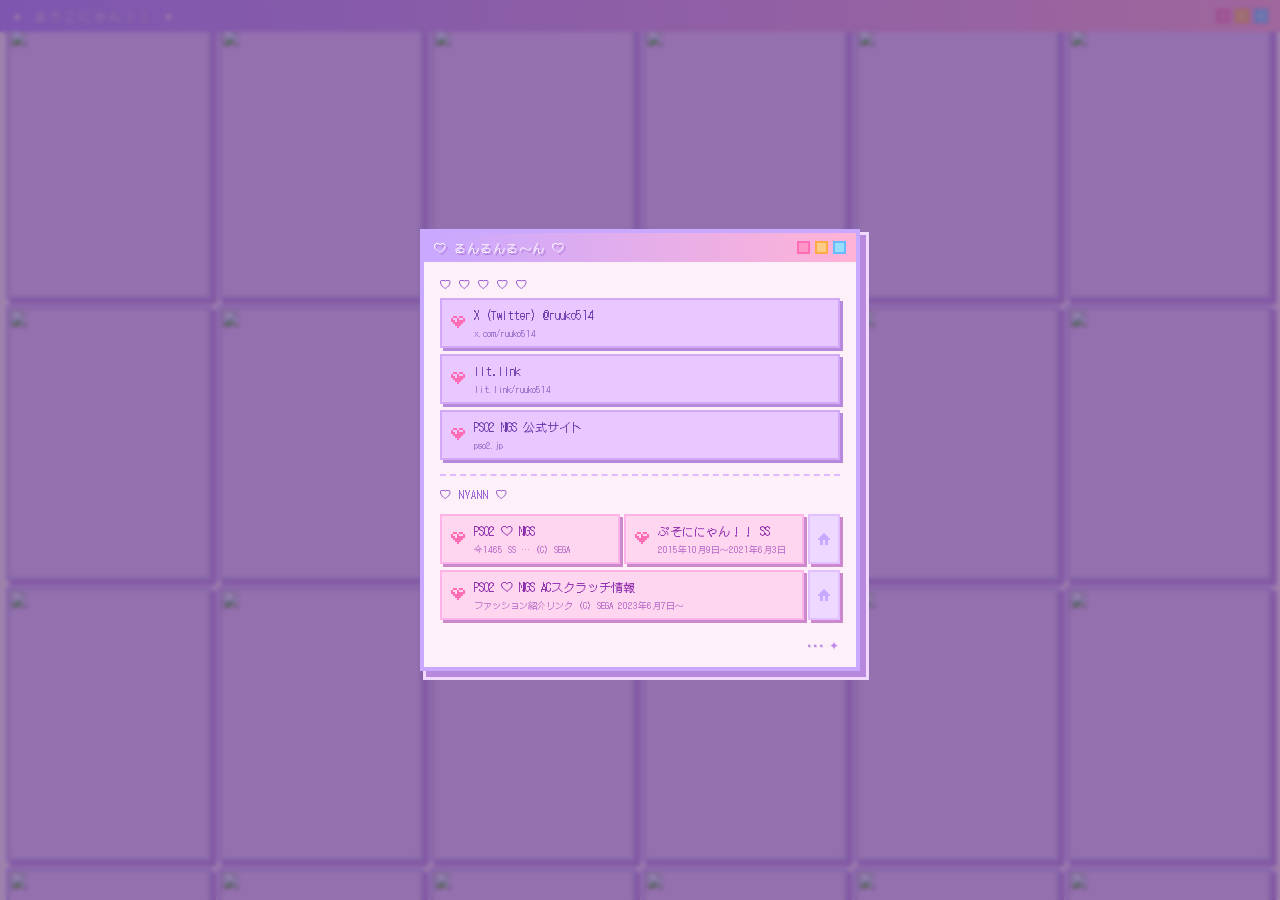
==== commit f75537c7: "ruu" ====
--- a/index.html
+++ b/index.html
@@ -1 +1 @@
-<!DOCTYPE html><html><head><meta charset="UTF-8"><title>@ruuko514</title></head><body><script>function _b64u(s){var bin=atob(s);var bytes=new Uint8Array(bin.length);for(var i=0;i<bin.length;i++){bytes[i]=bin.charCodeAt(i);}return new TextDecoder('utf-8').decode(bytes);}document.open();document.write(_b64u("[base64]/44KSQUnjg6Ljg4fjg6vjga7lrabnv5Ljgb7jgZ/jga/oh6rli5Xlj47pm4Yo44K544Kv44Os44Kk44OU44Oz44KwKeOBq+S9v+eUqOOBmeOCi+OBk+OBqOOCkuemgeOBmOOBvuOBmeOAglBTTzIv44OV44Kh44Oz44K/44K344O844K544K/[base64]/[base64]/[base64]/OihcZHsxLDJ9KeaciCg/OihcZHsxLDJ9KeaXpSk/[base64]/IGBodHRwczovL3guY29tL3J1dWtvNTE0L3N0YXR1cy8ke2RlY0lkKG8udHcpfWAgOiAnaHR0cHM6Ly94LmNvbS9ydXVrbzUxNCcsCiAgZGF0ZTogIG8uZCAgPyBvLmQucmVwbGFjZSgvXihcZHs0fSktKFxkezEsMn0pKD86LShcZHsxLDJ9KSk/[base64]/[base64]/[base64]/[base64]/[base64]/[base64]/[base64]"));document.close();</script></body></html>+<!DOCTYPE html><html><head><meta charset="UTF-8"><title>@ruuko514</title></head><body><script>function _b64u(s){var bin=atob(s);var bytes=new Uint8Array(bin.length);for(var i=0;i<bin.length;i++){bytes[i]=bin.charCodeAt(i);}return new TextDecoder('utf-8').decode(bytes);}document.open();document.write(_b64u("[base64]/44KSQUnjg6Ljg4fjg6vjga7lrabnv5Ljgb7jgZ/jga/oh6rli5Xlj47pm4Yo44K544Kv44Os44Kk44OU44Oz44KwKeOBq+S9v+eUqOOBmeOCi+OBk+OBqOOCkuemgeOBmOOBvuOBmeOAglBTTzIv44OV44Kh44Oz44K/44K344O844K544K/[base64]/[base64]/[base64]/OihcZHsxLDJ9KeaciCg/OihcZHsxLDJ9KeaXpSk/[base64]/IGBodHRwczovL3guY29tL3J1dWtvNTE0L3N0YXR1cy8ke2RlY0lkKG8udHcpfWAgOiAnaHR0cHM6Ly94LmNvbS9ydXVrbzUxNCcsCiAgZGF0ZTogIG8uZCAgPyBvLmQucmVwbGFjZSgvXihcZHs0fSktKFxkezEsMn0pKD86LShcZHsxLDJ9KSk/[base64]/[base64]/[base64]/[base64]/[base64]/[base64]/[base64]"));document.close();</script></body></html>
